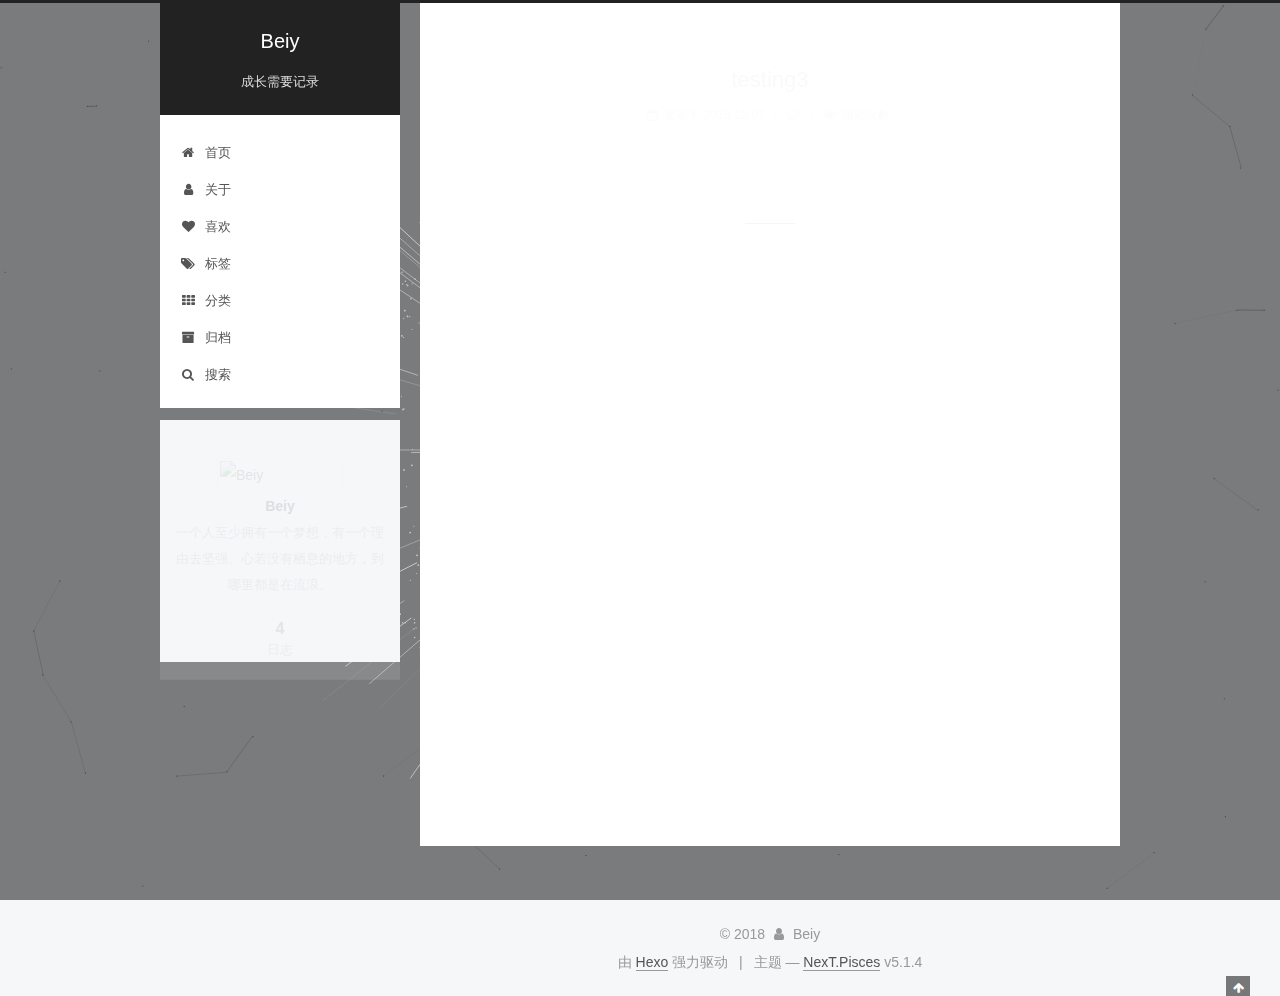
==== index.html @ 0175d7fe "Site updated: 2018-12-08 16:48:33" ====
<!DOCTYPE html>



  


<html class="theme-next pisces use-motion" lang="zh-Hans">
<head><meta name="generator" content="Hexo 3.8.0">
  <meta charset="UTF-8">
<meta http-equiv="X-UA-Compatible" content="IE=edge">
<meta name="viewport" content="width=device-width, initial-scale=1, maximum-scale=1">
<meta name="theme-color" content="#222">









<meta http-equiv="Cache-Control" content="no-transform">
<meta http-equiv="Cache-Control" content="no-siteapp">
















  
  
  <link href="/lib/fancybox/source/jquery.fancybox.css?v=2.1.5" rel="stylesheet" type="text/css">







<link href="/lib/font-awesome/css/font-awesome.min.css?v=4.6.2" rel="stylesheet" type="text/css">

<link href="/css/main.css?v=5.1.4" rel="stylesheet" type="text/css">


  <link rel="apple-touch-icon" sizes="180x180" href="/images/apple-touch-icon-next.png?v=5.1.4">


  <link rel="icon" type="image/png" sizes="32x32" href="/images/favicon-32x32-next.png?v=5.1.4">


  <link rel="icon" type="image/png" sizes="16x16" href="/images/favicon-16x16-next.png?v=5.1.4">


  <link rel="mask-icon" href="/images/logo.svg?v=5.1.4" color="#222">





  <meta name="keywords" content="Hexo, NexT">










<meta name="description" content="一个人至少拥有一个梦想，有一个理由去坚强。心若没有栖息的地方，到哪里都是在流浪。">
<meta property="og:type" content="website">
<meta property="og:title" content="Beiy">
<meta property="og:url" content="http://yoursite.com/index.html">
<meta property="og:site_name" content="Beiy">
<meta property="og:description" content="一个人至少拥有一个梦想，有一个理由去坚强。心若没有栖息的地方，到哪里都是在流浪。">
<meta property="og:locale" content="zh-Hans">
<meta name="twitter:card" content="summary">
<meta name="twitter:title" content="Beiy">
<meta name="twitter:description" content="一个人至少拥有一个梦想，有一个理由去坚强。心若没有栖息的地方，到哪里都是在流浪。">



<script type="text/javascript" id="hexo.configurations">
  var NexT = window.NexT || {};
  var CONFIG = {
    root: '/',
    scheme: 'Pisces',
    version: '5.1.4',
    sidebar: {"position":"left","display":"post","offset":12,"b2t":false,"scrollpercent":false,"onmobile":false},
    fancybox: true,
    tabs: true,
    motion: {"enable":true,"async":false,"transition":{"post_block":"fadeIn","post_header":"slideDownIn","post_body":"slideDownIn","coll_header":"slideLeftIn","sidebar":"slideUpIn"}},
    duoshuo: {
      userId: '0',
      author: '博主'
    },
    algolia: {
      applicationID: '',
      apiKey: '',
      indexName: '',
      hits: {"per_page":10},
      labels: {"input_placeholder":"Search for Posts","hits_empty":"We didn't find any results for the search: ${query}","hits_stats":"${hits} results found in ${time} ms"}
    }
  };
</script>



  <link rel="canonical" href="http://yoursite.com/">





  <title>Beiy</title>
  








</head>

<body itemscope="" itemtype="http://schema.org/WebPage" lang="zh-Hans">

  
  
    
  

  <div class="container sidebar-position-left 
  page-home">
    <div class="headband"></div>

    <header id="header" class="header" itemscope="" itemtype="http://schema.org/WPHeader">
      <div class="header-inner"><div class="site-brand-wrapper">
  <div class="site-meta ">
    

    <div class="custom-logo-site-title">
      <a href="/" class="brand" rel="start">
        <span class="logo-line-before"><i></i></span>
        <span class="site-title">Beiy</span>
        <span class="logo-line-after"><i></i></span>
      </a>
    </div>
      
        <p class="site-subtitle">成长需要记录</p>
      
  </div>

  <div class="site-nav-toggle">
    <button>
      <span class="btn-bar"></span>
      <span class="btn-bar"></span>
      <span class="btn-bar"></span>
    </button>
  </div>
</div>

<nav class="site-nav">
  

  
    <ul id="menu" class="menu">
      
        
        <li class="menu-item menu-item-home">
          <a href="/" rel="section">
            
              <i class="menu-item-icon fa fa-fw fa-home"></i> <br>
            
            首页
          </a>
        </li>
      
        
        <li class="menu-item menu-item-about">
          <a href="/about/" rel="section">
            
              <i class="menu-item-icon fa fa-fw fa-user"></i> <br>
            
            关于
          </a>
        </li>
      
        
        <li class="menu-item menu-item-favorite">
          <a href="/favorite/" rel="section">
            
              <i class="menu-item-icon fa fa-fw fa-heart"></i> <br>
            
            喜欢
          </a>
        </li>
      
        
        <li class="menu-item menu-item-tags">
          <a href="/tags/" rel="section">
            
              <i class="menu-item-icon fa fa-fw fa-tags"></i> <br>
            
            标签
          </a>
        </li>
      
        
        <li class="menu-item menu-item-categories">
          <a href="/categories/" rel="section">
            
              <i class="menu-item-icon fa fa-fw fa-th"></i> <br>
            
            分类
          </a>
        </li>
      
        
        <li class="menu-item menu-item-archives">
          <a href="/archives/" rel="section">
            
              <i class="menu-item-icon fa fa-fw fa-archive"></i> <br>
            
            归档
          </a>
        </li>
      

      
        <li class="menu-item menu-item-search">
          
            <a href="javascript:;" class="popup-trigger">
          
            
              <i class="menu-item-icon fa fa-search fa-fw"></i> <br>
            
            搜索
          </a>
        </li>
      
    </ul>
  

  
    <div class="site-search">
      
  <div class="popup search-popup local-search-popup">
  <div class="local-search-header clearfix">
    <span class="search-icon">
      <i class="fa fa-search"></i>
    </span>
    <span class="popup-btn-close">
      <i class="fa fa-times-circle"></i>
    </span>
    <div class="local-search-input-wrapper">
      <input autocomplete="off" placeholder="搜索..." spellcheck="false" type="text" id="local-search-input">
    </div>
  </div>
  <div id="local-search-result"></div>
</div>



    </div>
  
</nav>



 </div>
    </header>

    <main id="main" class="main">
      <div class="main-inner">
        <div class="content-wrap">
          <div id="content" class="content">
            
  <section id="posts" class="posts-expand">
    
      

  

  
  
  

  <article class="post post-type-normal" itemscope="" itemtype="http://schema.org/Article">
  
  
  
  <div class="post-block">
    <link itemprop="mainEntityOfPage" href="http://yoursite.com/2018/12/07/testing3/">

    <span hidden itemprop="author" itemscope="" itemtype="http://schema.org/Person">
      <meta itemprop="name" content="Beiy">
      <meta itemprop="description" content="">
      <meta itemprop="image" content="https://timgsa.baidu.com/timg?image&quality=80&size=b9999_10000&sec=1544175867117&di=efa00c4926fb83b0f86d25c7953931c9&imgtype=0&src=http%3A%2F%2Fb-ssl.duitang.com%2Fuploads%2Fitem%2F201312%2F05%2F20131205172431_kE58n.jpeg">
    </span>

    <span hidden itemprop="publisher" itemscope="" itemtype="http://schema.org/Organization">
      <meta itemprop="name" content="Beiy">
    </span>

    
      <header class="post-header">

        
        
          <h1 class="post-title" itemprop="name headline">
                
                <a class="post-title-link" href="/2018/12/07/testing3/" itemprop="url">testing3</a></h1>
        

        <div class="post-meta">
          <span class="post-time">
            
              <span class="post-meta-item-icon">
                <i class="fa fa-calendar-o"></i>
              </span>
              
                <span class="post-meta-item-text">发表于</span>
              
              <time title="创建于" itemprop="dateCreated datePublished" datetime="2018-12-07T16:05:24+08:00">
                2018-12-07
              </time>
            

            

            
          </span>

          

          
            
              <span class="post-comments-count">
                <span class="post-meta-divider">|</span>
                <span class="post-meta-item-icon">
                  <i class="fa fa-comment-o"></i>
                </span>
                <a href="/2018/12/07/testing3/#comments" itemprop="discussionUrl">
                  <span class="post-comments-count valine-comment-count" data-xid="/2018/12/07/testing3/" itemprop="commentCount"></span>
                </a>
              </span>
            
          

          
          
             <span id="/2018/12/07/testing3/" class="leancloud_visitors" data-flag-title="testing3">
               <span class="post-meta-divider">|</span>
               <span class="post-meta-item-icon">
                 <i class="fa fa-eye"></i>
               </span>
               
                 <span class="post-meta-item-text">阅读次数&#58;</span>
               
                 <span class="leancloud-visitors-count"></span>
             </span>
          

          

          

          

        </div>
      </header>
    

    
    
    
    <div class="post-body" itemprop="articleBody">

      
      

      
        
          
            
          
        
      
    </div>
    
    
    

    

    

    

    <footer class="post-footer">
      

      

      

      
      
        <div class="post-eof"></div>
      
    </footer>
  </div>
  
  
  
  </article>


    
      

  

  
  
  

  <article class="post post-type-normal" itemscope="" itemtype="http://schema.org/Article">
  
  
  
  <div class="post-block">
    <link itemprop="mainEntityOfPage" href="http://yoursite.com/2018/12/07/testing2/">

    <span hidden itemprop="author" itemscope="" itemtype="http://schema.org/Person">
      <meta itemprop="name" content="Beiy">
      <meta itemprop="description" content="">
      <meta itemprop="image" content="https://timgsa.baidu.com/timg?image&quality=80&size=b9999_10000&sec=1544175867117&di=efa00c4926fb83b0f86d25c7953931c9&imgtype=0&src=http%3A%2F%2Fb-ssl.duitang.com%2Fuploads%2Fitem%2F201312%2F05%2F20131205172431_kE58n.jpeg">
    </span>

    <span hidden itemprop="publisher" itemscope="" itemtype="http://schema.org/Organization">
      <meta itemprop="name" content="Beiy">
    </span>

    
      <header class="post-header">

        
        
          <h1 class="post-title" itemprop="name headline">
                
                <a class="post-title-link" href="/2018/12/07/testing2/" itemprop="url">testing2</a></h1>
        

        <div class="post-meta">
          <span class="post-time">
            
              <span class="post-meta-item-icon">
                <i class="fa fa-calendar-o"></i>
              </span>
              
                <span class="post-meta-item-text">发表于</span>
              
              <time title="创建于" itemprop="dateCreated datePublished" datetime="2018-12-07T16:01:38+08:00">
                2018-12-07
              </time>
            

            

            
          </span>

          

          
            
              <span class="post-comments-count">
                <span class="post-meta-divider">|</span>
                <span class="post-meta-item-icon">
                  <i class="fa fa-comment-o"></i>
                </span>
                <a href="/2018/12/07/testing2/#comments" itemprop="discussionUrl">
                  <span class="post-comments-count valine-comment-count" data-xid="/2018/12/07/testing2/" itemprop="commentCount"></span>
                </a>
              </span>
            
          

          
          
             <span id="/2018/12/07/testing2/" class="leancloud_visitors" data-flag-title="testing2">
               <span class="post-meta-divider">|</span>
               <span class="post-meta-item-icon">
                 <i class="fa fa-eye"></i>
               </span>
               
                 <span class="post-meta-item-text">阅读次数&#58;</span>
               
                 <span class="leancloud-visitors-count"></span>
             </span>
          

          

          

          

        </div>
      </header>
    

    
    
    
    <div class="post-body" itemprop="articleBody">

      
      

      
        
          
            
          
        
      
    </div>
    
    
    

    

    

    

    <footer class="post-footer">
      

      

      

      
      
        <div class="post-eof"></div>
      
    </footer>
  </div>
  
  
  
  </article>


    
      

  

  
  
  

  <article class="post post-type-normal" itemscope="" itemtype="http://schema.org/Article">
  
  
  
  <div class="post-block">
    <link itemprop="mainEntityOfPage" href="http://yoursite.com/2018/12/07/testing1/">

    <span hidden itemprop="author" itemscope="" itemtype="http://schema.org/Person">
      <meta itemprop="name" content="Beiy">
      <meta itemprop="description" content="">
      <meta itemprop="image" content="https://timgsa.baidu.com/timg?image&quality=80&size=b9999_10000&sec=1544175867117&di=efa00c4926fb83b0f86d25c7953931c9&imgtype=0&src=http%3A%2F%2Fb-ssl.duitang.com%2Fuploads%2Fitem%2F201312%2F05%2F20131205172431_kE58n.jpeg">
    </span>

    <span hidden itemprop="publisher" itemscope="" itemtype="http://schema.org/Organization">
      <meta itemprop="name" content="Beiy">
    </span>

    
      <header class="post-header">

        
        
          <h1 class="post-title" itemprop="name headline">
                
                <a class="post-title-link" href="/2018/12/07/testing1/" itemprop="url">testing1</a></h1>
        

        <div class="post-meta">
          <span class="post-time">
            
              <span class="post-meta-item-icon">
                <i class="fa fa-calendar-o"></i>
              </span>
              
                <span class="post-meta-item-text">发表于</span>
              
              <time title="创建于" itemprop="dateCreated datePublished" datetime="2018-12-07T15:44:44+08:00">
                2018-12-07
              </time>
            

            

            
          </span>

          

          
            
              <span class="post-comments-count">
                <span class="post-meta-divider">|</span>
                <span class="post-meta-item-icon">
                  <i class="fa fa-comment-o"></i>
                </span>
                <a href="/2018/12/07/testing1/#comments" itemprop="discussionUrl">
                  <span class="post-comments-count valine-comment-count" data-xid="/2018/12/07/testing1/" itemprop="commentCount"></span>
                </a>
              </span>
            
          

          
          
             <span id="/2018/12/07/testing1/" class="leancloud_visitors" data-flag-title="testing1">
               <span class="post-meta-divider">|</span>
               <span class="post-meta-item-icon">
                 <i class="fa fa-eye"></i>
               </span>
               
                 <span class="post-meta-item-text">阅读次数&#58;</span>
               
                 <span class="leancloud-visitors-count"></span>
             </span>
          

          

          

          

        </div>
      </header>
    

    
    
    
    <div class="post-body" itemprop="articleBody">

      
      

      
        
          
            
          
        
      
    </div>
    
    
    

    

    

    

    <footer class="post-footer">
      

      

      

      
      
        <div class="post-eof"></div>
      
    </footer>
  </div>
  
  
  
  </article>


    
      

  

  
  
  

  <article class="post post-type-normal" itemscope="" itemtype="http://schema.org/Article">
  
  
  
  <div class="post-block">
    <link itemprop="mainEntityOfPage" href="http://yoursite.com/2018/12/07/testing/">

    <span hidden itemprop="author" itemscope="" itemtype="http://schema.org/Person">
      <meta itemprop="name" content="Beiy">
      <meta itemprop="description" content="">
      <meta itemprop="image" content="https://timgsa.baidu.com/timg?image&quality=80&size=b9999_10000&sec=1544175867117&di=efa00c4926fb83b0f86d25c7953931c9&imgtype=0&src=http%3A%2F%2Fb-ssl.duitang.com%2Fuploads%2Fitem%2F201312%2F05%2F20131205172431_kE58n.jpeg">
    </span>

    <span hidden itemprop="publisher" itemscope="" itemtype="http://schema.org/Organization">
      <meta itemprop="name" content="Beiy">
    </span>

    
      <header class="post-header">

        
        
          <h1 class="post-title" itemprop="name headline">
                
                <a class="post-title-link" href="/2018/12/07/testing/" itemprop="url">testing</a></h1>
        

        <div class="post-meta">
          <span class="post-time">
            
              <span class="post-meta-item-icon">
                <i class="fa fa-calendar-o"></i>
              </span>
              
                <span class="post-meta-item-text">发表于</span>
              
              <time title="创建于" itemprop="dateCreated datePublished" datetime="2018-12-07T15:10:28+08:00">
                2018-12-07
              </time>
            

            

            
          </span>

          

          
            
              <span class="post-comments-count">
                <span class="post-meta-divider">|</span>
                <span class="post-meta-item-icon">
                  <i class="fa fa-comment-o"></i>
                </span>
                <a href="/2018/12/07/testing/#comments" itemprop="discussionUrl">
                  <span class="post-comments-count valine-comment-count" data-xid="/2018/12/07/testing/" itemprop="commentCount"></span>
                </a>
              </span>
            
          

          
          
             <span id="/2018/12/07/testing/" class="leancloud_visitors" data-flag-title="testing">
               <span class="post-meta-divider">|</span>
               <span class="post-meta-item-icon">
                 <i class="fa fa-eye"></i>
               </span>
               
                 <span class="post-meta-item-text">阅读次数&#58;</span>
               
                 <span class="leancloud-visitors-count"></span>
             </span>
          

          

          

          

        </div>
      </header>
    

    
    
    
    <div class="post-body" itemprop="articleBody">

      
      

      
        
          
            
          
        
      
    </div>
    
    
    

    

    

    

    <footer class="post-footer">
      

      

      

      
      
        <div class="post-eof"></div>
      
    </footer>
  </div>
  
  
  
  </article>


    
  </section>

  


          </div>
          


          

        </div>
        
          
  
  <div class="sidebar-toggle">
    <div class="sidebar-toggle-line-wrap">
      <span class="sidebar-toggle-line sidebar-toggle-line-first"></span>
      <span class="sidebar-toggle-line sidebar-toggle-line-middle"></span>
      <span class="sidebar-toggle-line sidebar-toggle-line-last"></span>
    </div>
  </div>

  <aside id="sidebar" class="sidebar">
    
    <div class="sidebar-inner">

      

      

      <section class="site-overview-wrap sidebar-panel sidebar-panel-active">
        <div class="site-overview">
          <div class="site-author motion-element" itemprop="author" itemscope="" itemtype="http://schema.org/Person">
            
              <img class="site-author-image" itemprop="image" src="https://timgsa.baidu.com/timg?image&quality=80&size=b9999_10000&sec=1544175867117&di=efa00c4926fb83b0f86d25c7953931c9&imgtype=0&src=http%3A%2F%2Fb-ssl.duitang.com%2Fuploads%2Fitem%2F201312%2F05%2F20131205172431_kE58n.jpeg" alt="Beiy">
            
              <p class="site-author-name" itemprop="name">Beiy</p>
              <p class="site-description motion-element" itemprop="description">一个人至少拥有一个梦想，有一个理由去坚强。心若没有栖息的地方，到哪里都是在流浪。</p>
          </div>

          <nav class="site-state motion-element">

            
              <div class="site-state-item site-state-posts">
              
                <a href="/archives/">
              
                  <span class="site-state-item-count">4</span>
                  <span class="site-state-item-name">日志</span>
                </a>
              </div>
            

            

            

          </nav>

          

          

          
          

          
          

          

        </div>
      </section>

      

      

    </div>
  </aside>


        
      </div>
    </main>

    <footer id="footer" class="footer">
      <div class="footer-inner">
        <div class="copyright">&copy; <span itemprop="copyrightYear">2018</span>
  <span class="with-love">
    <i class="fa fa-user"></i>
  </span>
  <span class="author" itemprop="copyrightHolder">Beiy</span>

  
</div>


  <div class="powered-by">由 <a class="theme-link" target="_blank" href="https://hexo.io">Hexo</a> 强力驱动</div>



  <span class="post-meta-divider">|</span>



  <div class="theme-info">主题 &mdash; <a class="theme-link" target="_blank" href="https://github.com/iissnan/hexo-theme-next">NexT.Pisces</a> v5.1.4</div>




        




  <script type="text/javascript">
    (function() {
      var hm = document.createElement("script");
      hm.src = "//tajs.qq.com/stats?sId=66126600";
      var s = document.getElementsByTagName("script")[0];
      s.parentNode.insertBefore(hm, s);
    })();
  </script>




        
      </div>
    </footer>

    
      <div class="back-to-top">
        <i class="fa fa-arrow-up"></i>
        
      </div>
    

    

  </div>

  

<script type="text/javascript">
  if (Object.prototype.toString.call(window.Promise) !== '[object Function]') {
    window.Promise = null;
  }
</script>









  


  







  
  





  
  
    <script type="text/javascript" src="/lib/jquery/index.js?v=2.1.3"></script>
  

  
  
    <script type="text/javascript" src="/lib/fastclick/lib/fastclick.min.js?v=1.0.6"></script>
  

  
  
    <script type="text/javascript" src="/lib/jquery_lazyload/jquery.lazyload.js?v=1.9.7"></script>
  

  
  
    <script type="text/javascript" src="/lib/velocity/velocity.min.js?v=1.2.1"></script>
  

  
  
    <script type="text/javascript" src="/lib/velocity/velocity.ui.min.js?v=1.2.1"></script>
  

  
  
    <script type="text/javascript" src="/lib/fancybox/source/jquery.fancybox.pack.js?v=2.1.5"></script>
  

  
  
    <script type="text/javascript" src="/lib/canvas-nest/canvas-nest.min.js"></script>
  

  
  
    <script type="text/javascript" src="/lib/three/three.min.js"></script>
  

  
  
    <script type="text/javascript" src="/lib/three/canvas_sphere.min.js"></script>
  


  


  <script type="text/javascript" src="/js/src/utils.js?v=5.1.4"></script>

  <script type="text/javascript" src="/js/src/motion.js?v=5.1.4"></script>



  
  


  <script type="text/javascript" src="/js/src/affix.js?v=5.1.4"></script>

  <script type="text/javascript" src="/js/src/schemes/pisces.js?v=5.1.4"></script>



  

  


  <script type="text/javascript" src="/js/src/bootstrap.js?v=5.1.4"></script>



  


  




	





  





  










  <script src="//cdn1.lncld.net/static/js/3.0.4/av-min.js"></script>
  <script src="//unpkg.com/valine/dist/Valine.min.js"></script>
  
  <script type="text/javascript">
    var GUEST = ['nick','mail','link'];
    var guest = 'nick,mail,link';
    guest = guest.split(',').filter(item=>{
      return GUEST.indexOf(item)>-1;
    });
    new Valine({
        el: '#comments' ,
        verify: false,
        notify: false,
        appId: 'LC7ngUVEsB8t2E6LWqyiPIbW-gzGzoHsz',
        appKey: 'RDvuIngphb3HtiV4Yi9sCVdY',
        placeholder: 'Just go go',
        avatar:'mm',
        guest_info:guest,
        pageSize:'10' || 10,
    });
  </script>



  

  <script type="text/javascript">
    // Popup Window;
    var isfetched = false;
    var isXml = true;
    // Search DB path;
    var search_path = "search.xml";
    if (search_path.length === 0) {
      search_path = "search.xml";
    } else if (/json$/i.test(search_path)) {
      isXml = false;
    }
    var path = "/" + search_path;
    // monitor main search box;

    var onPopupClose = function (e) {
      $('.popup').hide();
      $('#local-search-input').val('');
      $('.search-result-list').remove();
      $('#no-result').remove();
      $(".local-search-pop-overlay").remove();
      $('body').css('overflow', '');
    }

    function proceedsearch() {
      $("body")
        .append('<div class="search-popup-overlay local-search-pop-overlay"></div>')
        .css('overflow', 'hidden');
      $('.search-popup-overlay').click(onPopupClose);
      $('.popup').toggle();
      var $localSearchInput = $('#local-search-input');
      $localSearchInput.attr("autocapitalize", "none");
      $localSearchInput.attr("autocorrect", "off");
      $localSearchInput.focus();
    }

    // search function;
    var searchFunc = function(path, search_id, content_id) {
      'use strict';

      // start loading animation
      $("body")
        .append('<div class="search-popup-overlay local-search-pop-overlay">' +
          '<div id="search-loading-icon">' +
          '<i class="fa fa-spinner fa-pulse fa-5x fa-fw"></i>' +
          '</div>' +
          '</div>')
        .css('overflow', 'hidden');
      $("#search-loading-icon").css('margin', '20% auto 0 auto').css('text-align', 'center');

      $.ajax({
        url: path,
        dataType: isXml ? "xml" : "json",
        async: true,
        success: function(res) {
          // get the contents from search data
          isfetched = true;
          $('.popup').detach().appendTo('.header-inner');
          var datas = isXml ? $("entry", res).map(function() {
            return {
              title: $("title", this).text(),
              content: $("content",this).text(),
              url: $("url" , this).text()
            };
          }).get() : res;
          var input = document.getElementById(search_id);
          var resultContent = document.getElementById(content_id);
          var inputEventFunction = function() {
            var searchText = input.value.trim().toLowerCase();
            var keywords = searchText.split(/[\s\-]+/);
            if (keywords.length > 1) {
              keywords.push(searchText);
            }
            var resultItems = [];
            if (searchText.length > 0) {
              // perform local searching
              datas.forEach(function(data) {
                var isMatch = false;
                var hitCount = 0;
                var searchTextCount = 0;
                var title = data.title.trim();
                var titleInLowerCase = title.toLowerCase();
                var content = data.content.trim().replace(/<[^>]+>/g,"");
                var contentInLowerCase = content.toLowerCase();
                var articleUrl = decodeURIComponent(data.url);
                var indexOfTitle = [];
                var indexOfContent = [];
                // only match articles with not empty titles
                if(title != '') {
                  keywords.forEach(function(keyword) {
                    function getIndexByWord(word, text, caseSensitive) {
                      var wordLen = word.length;
                      if (wordLen === 0) {
                        return [];
                      }
                      var startPosition = 0, position = [], index = [];
                      if (!caseSensitive) {
                        text = text.toLowerCase();
                        word = word.toLowerCase();
                      }
                      while ((position = text.indexOf(word, startPosition)) > -1) {
                        index.push({position: position, word: word});
                        startPosition = position + wordLen;
                      }
                      return index;
                    }

                    indexOfTitle = indexOfTitle.concat(getIndexByWord(keyword, titleInLowerCase, false));
                    indexOfContent = indexOfContent.concat(getIndexByWord(keyword, contentInLowerCase, false));
                  });
                  if (indexOfTitle.length > 0 || indexOfContent.length > 0) {
                    isMatch = true;
                    hitCount = indexOfTitle.length + indexOfContent.length;
                  }
                }

                // show search results

                if (isMatch) {
                  // sort index by position of keyword

                  [indexOfTitle, indexOfContent].forEach(function (index) {
                    index.sort(function (itemLeft, itemRight) {
                      if (itemRight.position !== itemLeft.position) {
                        return itemRight.position - itemLeft.position;
                      } else {
                        return itemLeft.word.length - itemRight.word.length;
                      }
                    });
                  });

                  // merge hits into slices

                  function mergeIntoSlice(text, start, end, index) {
                    var item = index[index.length - 1];
                    var position = item.position;
                    var word = item.word;
                    var hits = [];
                    var searchTextCountInSlice = 0;
                    while (position + word.length <= end && index.length != 0) {
                      if (word === searchText) {
                        searchTextCountInSlice++;
                      }
                      hits.push({position: position, length: word.length});
                      var wordEnd = position + word.length;

                      // move to next position of hit

                      index.pop();
                      while (index.length != 0) {
                        item = index[index.length - 1];
                        position = item.position;
                        word = item.word;
                        if (wordEnd > position) {
                          index.pop();
                        } else {
                          break;
                        }
                      }
                    }
                    searchTextCount += searchTextCountInSlice;
                    return {
                      hits: hits,
                      start: start,
                      end: end,
                      searchTextCount: searchTextCountInSlice
                    };
                  }

                  var slicesOfTitle = [];
                  if (indexOfTitle.length != 0) {
                    slicesOfTitle.push(mergeIntoSlice(title, 0, title.length, indexOfTitle));
                  }

                  var slicesOfContent = [];
                  while (indexOfContent.length != 0) {
                    var item = indexOfContent[indexOfContent.length - 1];
                    var position = item.position;
                    var word = item.word;
                    // cut out 100 characters
                    var start = position - 20;
                    var end = position + 80;
                    if(start < 0){
                      start = 0;
                    }
                    if (end < position + word.length) {
                      end = position + word.length;
                    }
                    if(end > content.length){
                      end = content.length;
                    }
                    slicesOfContent.push(mergeIntoSlice(content, start, end, indexOfContent));
                  }

                  // sort slices in content by search text's count and hits' count

                  slicesOfContent.sort(function (sliceLeft, sliceRight) {
                    if (sliceLeft.searchTextCount !== sliceRight.searchTextCount) {
                      return sliceRight.searchTextCount - sliceLeft.searchTextCount;
                    } else if (sliceLeft.hits.length !== sliceRight.hits.length) {
                      return sliceRight.hits.length - sliceLeft.hits.length;
                    } else {
                      return sliceLeft.start - sliceRight.start;
                    }
                  });

                  // select top N slices in content

                  var upperBound = parseInt('1');
                  if (upperBound >= 0) {
                    slicesOfContent = slicesOfContent.slice(0, upperBound);
                  }

                  // highlight title and content

                  function highlightKeyword(text, slice) {
                    var result = '';
                    var prevEnd = slice.start;
                    slice.hits.forEach(function (hit) {
                      result += text.substring(prevEnd, hit.position);
                      var end = hit.position + hit.length;
                      result += '<b class="search-keyword">' + text.substring(hit.position, end) + '</b>';
                      prevEnd = end;
                    });
                    result += text.substring(prevEnd, slice.end);
                    return result;
                  }

                  var resultItem = '';

                  if (slicesOfTitle.length != 0) {
                    resultItem += "<li><a href='" + articleUrl + "' class='search-result-title'>" + highlightKeyword(title, slicesOfTitle[0]) + "</a>";
                  } else {
                    resultItem += "<li><a href='" + articleUrl + "' class='search-result-title'>" + title + "</a>";
                  }

                  slicesOfContent.forEach(function (slice) {
                    resultItem += "<a href='" + articleUrl + "'>" +
                      "<p class=\"search-result\">" + highlightKeyword(content, slice) +
                      "...</p>" + "</a>";
                  });

                  resultItem += "</li>";
                  resultItems.push({
                    item: resultItem,
                    searchTextCount: searchTextCount,
                    hitCount: hitCount,
                    id: resultItems.length
                  });
                }
              })
            };
            if (keywords.length === 1 && keywords[0] === "") {
              resultContent.innerHTML = '<div id="no-result"><i class="fa fa-search fa-5x" /></div>'
            } else if (resultItems.length === 0) {
              resultContent.innerHTML = '<div id="no-result"><i class="fa fa-frown-o fa-5x" /></div>'
            } else {
              resultItems.sort(function (resultLeft, resultRight) {
                if (resultLeft.searchTextCount !== resultRight.searchTextCount) {
                  return resultRight.searchTextCount - resultLeft.searchTextCount;
                } else if (resultLeft.hitCount !== resultRight.hitCount) {
                  return resultRight.hitCount - resultLeft.hitCount;
                } else {
                  return resultRight.id - resultLeft.id;
                }
              });
              var searchResultList = '<ul class=\"search-result-list\">';
              resultItems.forEach(function (result) {
                searchResultList += result.item;
              })
              searchResultList += "</ul>";
              resultContent.innerHTML = searchResultList;
            }
          }

          if ('auto' === 'auto') {
            input.addEventListener('input', inputEventFunction);
          } else {
            $('.search-icon').click(inputEventFunction);
            input.addEventListener('keypress', function (event) {
              if (event.keyCode === 13) {
                inputEventFunction();
              }
            });
          }

          // remove loading animation
          $(".local-search-pop-overlay").remove();
          $('body').css('overflow', '');

          proceedsearch();
        }
      });
    }

    // handle and trigger popup window;
    $('.popup-trigger').click(function(e) {
      e.stopPropagation();
      if (isfetched === false) {
        searchFunc(path, 'local-search-input', 'local-search-result');
      } else {
        proceedsearch();
      };
    });

    $('.popup-btn-close').click(onPopupClose);
    $('.popup').click(function(e){
      e.stopPropagation();
    });
    $(document).on('keyup', function (event) {
      var shouldDismissSearchPopup = event.which === 27 &&
        $('.search-popup').is(':visible');
      if (shouldDismissSearchPopup) {
        onPopupClose();
      }
    });
  </script>





  

  
  <script src="https://cdn1.lncld.net/static/js/av-core-mini-0.6.4.js"></script>
  <script>AV.initialize("LC7ngUVEsB8t2E6LWqyiPIbW-gzGzoHsz", "RDvuIngphb3HtiV4Yi9sCVdY");</script>
  <script>
    function showTime(Counter) {
      var query = new AV.Query(Counter);
      var entries = [];
      var $visitors = $(".leancloud_visitors");

      $visitors.each(function () {
        entries.push( $(this).attr("id").trim() );
      });

      query.containedIn('url', entries);
      query.find()
        .done(function (results) {
          var COUNT_CONTAINER_REF = '.leancloud-visitors-count';

          if (results.length === 0) {
            $visitors.find(COUNT_CONTAINER_REF).text(0);
            return;
          }

          for (var i = 0; i < results.length; i++) {
            var item = results[i];
            var url = item.get('url');
            var time = item.get('time');
            var element = document.getElementById(url);

            $(element).find(COUNT_CONTAINER_REF).text(time);
          }
          for(var i = 0; i < entries.length; i++) {
            var url = entries[i];
            var element = document.getElementById(url);
            var countSpan = $(element).find(COUNT_CONTAINER_REF);
            if( countSpan.text() == '') {
              countSpan.text(0);
            }
          }
        })
        .fail(function (object, error) {
          console.log("Error: " + error.code + " " + error.message);
        });
    }

    function addCount(Counter) {
      var $visitors = $(".leancloud_visitors");
      var url = $visitors.attr('id').trim();
      var title = $visitors.attr('data-flag-title').trim();
      var query = new AV.Query(Counter);

      query.equalTo("url", url);
      query.find({
        success: function(results) {
          if (results.length > 0) {
            var counter = results[0];
            counter.fetchWhenSave(true);
            counter.increment("time");
            counter.save(null, {
              success: function(counter) {
                var $element = $(document.getElementById(url));
                $element.find('.leancloud-visitors-count').text(counter.get('time'));
              },
              error: function(counter, error) {
                console.log('Failed to save Visitor num, with error message: ' + error.message);
              }
            });
          } else {
            var newcounter = new Counter();
            /* Set ACL */
            var acl = new AV.ACL();
            acl.setPublicReadAccess(true);
            acl.setPublicWriteAccess(true);
            newcounter.setACL(acl);
            /* End Set ACL */
            newcounter.set("title", title);
            newcounter.set("url", url);
            newcounter.set("time", 1);
            newcounter.save(null, {
              success: function(newcounter) {
                var $element = $(document.getElementById(url));
                $element.find('.leancloud-visitors-count').text(newcounter.get('time'));
              },
              error: function(newcounter, error) {
                console.log('Failed to create');
              }
            });
          }
        },
        error: function(error) {
          console.log('Error:' + error.code + " " + error.message);
        }
      });
    }

    $(function() {
      var Counter = AV.Object.extend("Counter");
      if ($('.leancloud_visitors').length == 1) {
        addCount(Counter);
      } else if ($('.post-title-link').length > 1) {
        showTime(Counter);
      }
    });
  </script>



  

  

  
  

  

  

  

</body>
</html>
---- css/main.css ----
/* normalize.css v3.0.2 | MIT License | git.io/normalize */
html {
  font-family: sans-serif; /* 1 */
  -ms-text-size-adjust: 100%; /* 2 */
  -webkit-text-size-adjust: 100%; /* 2 */
}
body {
  margin: 0;
}
article,
aside,
details,
figcaption,
figure,
footer,
header,
hgroup,
main,
menu,
nav,
section,
summary {
  display: block;
}
audio,
canvas,
progress,
video {
  display: inline-block; /* 1 */
  vertical-align: baseline; /* 2 */
}
audio:not([controls]) {
  display: none;
  height: 0;
}
[hidden],
template {
  display: none;
}
a {
  background-color: transparent;
}
a:active,
a:hover {
  outline: 0;
}
abbr[title] {
  border-bottom: 1px dotted;
}
b,
strong {
  font-weight: bold;
}
dfn {
  font-style: italic;
}
h1 {
  font-size: 2em;
  margin: 0.67em 0;
}
mark {
  background: #ff0;
  color: #000;
}
small {
  font-size: 80%;
}
sub,
sup {
  font-size: 75%;
  line-height: 0;
  position: relative;
  vertical-align: baseline;
}
sup {
  top: -0.5em;
}
sub {
  bottom: -0.25em;
}
img {
  border: 0;
}
svg:not(:root) {
  overflow: hidden;
}
figure {
  margin: 1em 40px;
}
hr {
  -moz-box-sizing: content-box;
  box-sizing: content-box;
  height: 0;
}
pre {
  overflow: auto;
}
code,
kbd,
pre,
samp {
  font-family: monospace, monospace;
  font-size: 1em;
}
button,
input,
optgroup,
select,
textarea {
  color: inherit; /* 1 */
  font: inherit; /* 2 */
  margin: 0; /* 3 */
}
button {
  overflow: visible;
}
button,
select {
  text-transform: none;
}
button,
html input[type="button"],
input[type="reset"],
input[type="submit"] {
  -webkit-appearance: button; /* 2 */
  cursor: pointer; /* 3 */
}
button[disabled],
html input[disabled] {
  cursor: default;
}
button::-moz-focus-inner,
input::-moz-focus-inner {
  border: 0;
  padding: 0;
}
input {
  line-height: normal;
}
input[type="checkbox"],
input[type="radio"] {
  box-sizing: border-box; /* 1 */
  padding: 0; /* 2 */
}
input[type="number"]::-webkit-inner-spin-button,
input[type="number"]::-webkit-outer-spin-button {
  height: auto;
}
input[type="search"] {
  -webkit-appearance: textfield; /* 1 */
  -moz-box-sizing: content-box;
  -webkit-box-sizing: content-box; /* 2 */
  box-sizing: content-box;
}
input[type="search"]::-webkit-search-cancel-button,
input[type="search"]::-webkit-search-decoration {
  -webkit-appearance: none;
}
fieldset {
  border: 1px solid #c0c0c0;
  margin: 0 2px;
  padding: 0.35em 0.625em 0.75em;
}
legend {
  border: 0; /* 1 */
  padding: 0; /* 2 */
}
textarea {
  overflow: auto;
}
optgroup {
  font-weight: bold;
}
table {
  border-collapse: collapse;
  border-spacing: 0;
}
td,
th {
  padding: 0;
}
::selection {
  background: #262a30;
  color: #fff;
}
body {
  position: relative;
  font-family: 'Lato', "PingFang SC", "Microsoft YaHei", sans-serif;
  font-size: 14px;
  line-height: 2;
  color: #555;
  background: #f5f7f9;
}
@media (max-width: 767px) {
  body {
    padding-right: 0 !important;
  }
}
@media (min-width: 768px) and (max-width: 991px) {
  body {
    padding-right: 0 !important;
  }
}
@media (min-width: 1600px) {
  body {
    font-size: 16px;
  }
}
h1,
h2,
h3,
h4,
h5,
h6 {
  margin: 0;
  padding: 0;
  font-weight: bold;
  line-height: 1.5;
  font-family: 'Lato', "PingFang SC", "Microsoft YaHei", sans-serif;
}
h2,
h3,
h4,
h5,
h6 {
  margin: 20px 0 15px;
}
h1 {
  font-size: 22px;
}
@media (max-width: 767px) {
  h1 {
    font-size: 18px;
  }
}
h2 {
  font-size: 20px;
}
@media (max-width: 767px) {
  h2 {
    font-size: 16px;
  }
}
h3 {
  font-size: 18px;
}
@media (max-width: 767px) {
  h3 {
    font-size: 14px;
  }
}
h4 {
  font-size: 16px;
}
@media (max-width: 767px) {
  h4 {
    font-size: 12px;
  }
}
h5 {
  font-size: 14px;
}
@media (max-width: 767px) {
  h5 {
    font-size: 10px;
  }
}
h6 {
  font-size: 12px;
}
@media (max-width: 767px) {
  h6 {
    font-size: 8px;
  }
}
p {
  margin: 0 0 20px 0;
}
a {
  color: #555;
  text-decoration: none;
  outline: none;
  border-bottom: 1px solid #999;
  word-wrap: break-word;
}
a:hover {
  color: #222;
  border-bottom-color: #222;
}
blockquote {
  margin: 0;
  padding: 0;
}
img {
  display: block;
  margin: auto;
  max-width: 100%;
  height: auto;
}
hr {
  margin: 40px 0;
  height: 3px;
  border: none;
  background-color: #ddd;
  background-image: repeating-linear-gradient(-45deg, #fff, #fff 4px, transparent 4px, transparent 8px);
}
blockquote {
  padding: 0 15px;
  color: #666;
  border-left: 4px solid #ddd;
}
blockquote cite::before {
  content: "-";
  padding: 0 5px;
}
dt {
  font-weight: 700;
}
dd {
  margin: 0;
  padding: 0;
}
kbd {
  border: 1px solid #ccc;
  border-radius: 0.2em;
  box-shadow: 0.1em 0.1em 0.2em rgba(0,0,0,0.1);
  background-color: #f9f9f9;
  font-family: inherit;
  background-image: -webkit-linear-gradient(top, #eee, #fff, #eee);
  padding: 0.1em 0.3em;
  white-space: nowrap;
}
.text-left {
  text-align: left;
}
.text-center {
  text-align: center;
}
.text-right {
  text-align: right;
}
.text-justify {
  text-align: justify;
}
.text-nowrap {
  white-space: nowrap;
}
.text-lowercase {
  text-transform: lowercase;
}
.text-uppercase {
  text-transform: uppercase;
}
.text-capitalize {
  text-transform: capitalize;
}
.center-block {
  display: block;
  margin-left: auto;
  margin-right: auto;
}
.clearfix:before,
.clearfix:after {
  content: " ";
  display: table;
}
.clearfix:after {
  clear: both;
}
.pullquote {
  width: 45%;
}
.pullquote.left {
  float: left;
  margin-left: 5px;
  margin-right: 10px;
}
.pullquote.right {
  float: right;
  margin-left: 10px;
  margin-right: 5px;
}
.affix.affix.affix {
  position: fixed;
}
.translation {
  margin-top: -20px;
  font-size: 14px;
  color: #999;
}
.scrollbar-measure {
  width: 100px;
  height: 100px;
  overflow: scroll;
  position: absolute;
  top: -9999px;
}
.use-motion .motion-element {
  opacity: 0;
}
table {
  margin: 20px 0;
  width: 100%;
  border-collapse: collapse;
  border-spacing: 0;
  border: 1px solid #ddd;
  font-size: 14px;
  table-layout: fixed;
  word-wrap: break-all;
}
table>tbody>tr:nth-of-type(odd) {
  background-color: #f9f9f9;
}
table>tbody>tr:hover {
  background-color: #f5f5f5;
}
caption,
th,
td {
  padding: 8px;
  text-align: left;
  vertical-align: middle;
  font-weight: normal;
}
th,
td {
  border-bottom: 3px solid #ddd;
  border-right: 1px solid #eee;
}
th {
  padding-bottom: 10px;
  font-weight: 700;
}
td {
  border-bottom-width: 1px;
}
html,
body {
  height: 100%;
}
.container {
  position: relative;
  min-height: 100%;
}
.header-inner {
  margin: 0 auto;
  padding: 100px 0 70px;
  width: 700px;
}
@media (min-width: 1600px) {
  .container .header-inner {
    width: 900px;
  }
}
.main {
  padding-bottom: 150px;
}
.main-inner {
  margin: 0 auto;
  width: 700px;
}
@media (min-width: 1600px) {
  .container .main-inner {
    width: 900px;
  }
}
.footer {
  position: absolute;
  left: 0;
  bottom: 0;
  width: 100%;
  min-height: 50px;
}
.footer-inner {
  box-sizing: border-box;
  margin: 20px auto;
  width: 700px;
}
@media (min-width: 1600px) {
  .container .footer-inner {
    width: 900px;
  }
}
pre,
.highlight {
  overflow: auto;
  margin: 20px 0;
  padding: 0;
  font-size: 13px;
  color: #ccc;
  background: #2d2d2d;
  line-height: 1.6;
}
pre,
code {
  font-family: consolas, Menlo, "PingFang SC", "Microsoft YaHei", monospace;
}
code {
  padding: 2px 4px;
  word-wrap: break-word;
  color: #555;
  background: #eee;
  border-radius: 3px;
  font-size: 13px;
}
pre {
  padding: 10px;
}
pre code {
  padding: 0;
  color: #ccc;
  background: none;
  text-shadow: none;
}
.highlight {
  border-radius: 1px;
}
.highlight pre {
  border: none;
  margin: 0;
  padding: 10px 0;
}
.highlight table {
  margin: 0;
  width: auto;
  border: none;
}
.highlight td {
  border: none;
  padding: 0;
}
.highlight figcaption {
  font-size: 1em;
  color: #ccc;
  line-height: 1em;
  margin-bottom: 1em;
}
.highlight figcaption:before,
.highlight figcaption:after {
  content: " ";
  display: table;
}
.highlight figcaption:after {
  clear: both;
}
.highlight figcaption a {
  float: right;
  color: #ccc;
}
.highlight figcaption a:hover {
  border-bottom-color: #ccc;
}
.highlight .gutter pre {
  padding-left: 10px;
  padding-right: 10px;
  color: #999;
  text-align: right;
  background-color: #1b1b1b;
}
.highlight .code pre {
  width: 100%;
  padding-left: 10px;
  padding-right: 10px;
  background-color: #2d2d2d;
}
.highlight .line {
  height: 20px;
}
.gutter {
  -webkit-user-select: none;
  -moz-user-select: none;
  -ms-user-select: none;
  user-select: none;
}
.gist table {
  width: auto;
}
.gist table td {
  border: none;
}
pre .deletion {
  background: #008000;
}
pre .addition {
  background: #800000;
}
pre .meta {
  color: #c9c;
}
pre .comment {
  color: #999;
}
pre .variable,
pre .attribute,
pre .tag,
pre .regexp,
pre .ruby .constant,
pre .xml .tag .title,
pre .xml .pi,
pre .xml .doctype,
pre .html .doctype,
pre .css .id,
pre .css .class,
pre .css .pseudo {
  color: #f2777a;
}
pre .number,
pre .preprocessor,
pre .built_in,
pre .literal,
pre .params,
pre .constant,
pre .command {
  color: #f99157;
}
pre .ruby .class .title,
pre .css .rules .attribute,
pre .string,
pre .value,
pre .inheritance,
pre .header,
pre .ruby .symbol,
pre .xml .cdata,
pre .special,
pre .number,
pre .formula {
  color: #9c9;
}
pre .title,
pre .css .hexcolor {
  color: #6cc;
}
pre .function,
pre .python .decorator,
pre .python .title,
pre .ruby .function .title,
pre .ruby .title .keyword,
pre .perl .sub,
pre .javascript .title,
pre .coffeescript .title {
  color: #69c;
}
pre .keyword,
pre .javascript .function {
  color: #c9c;
}
.full-image.full-image.full-image.full-image {
  border: none;
  max-width: 100%;
  width: auto;
  margin: 20px auto 25px;
}
@media (min-width: 992px) {
  .full-image.full-image.full-image.full-image {
    max-width: none;
    width: 118%;
    margin: 0 -9%;
  }
}
.blockquote-center,
.page-home .post-type-quote blockquote,
.page-post-detail .post-type-quote blockquote {
  position: relative;
  margin: 40px 0;
  padding: 0;
  border-left: none;
  text-align: center;
}
.blockquote-center::before,
.page-home .post-type-quote blockquote::before,
.page-post-detail .post-type-quote blockquote::before,
.blockquote-center::after,
.page-home .post-type-quote blockquote::after,
.page-post-detail .post-type-quote blockquote::after {
  position: absolute;
  content: ' ';
  display: block;
  width: 100%;
  height: 24px;
  opacity: 0.2;
  background-repeat: no-repeat;
  background-position: 0 -6px;
  background-size: 22px 22px;
}
.blockquote-center::before,
.page-home .post-type-quote blockquote::before,
.page-post-detail .post-type-quote blockquote::before {
  top: -20px;
  background-image: url("../images/quote-l.svg");
  border-top: 1px solid #ccc;
}
.blockquote-center::after,
.page-home .post-type-quote blockquote::after,
.page-post-detail .post-type-quote blockquote::after {
  bottom: -20px;
  background-image: url("../images/quote-r.svg");
  border-bottom: 1px solid #ccc;
  background-position: 100% 8px;
}
.blockquote-center p,
.page-home .post-type-quote blockquote p,
.page-post-detail .post-type-quote blockquote p,
.blockquote-center div,
.page-home .post-type-quote blockquote div,
.page-post-detail .post-type-quote blockquote div {
  text-align: center;
}
.post .post-body .group-picture img {
  box-sizing: border-box;
  padding: 0 3px;
  border: none;
}
.post .group-picture-row {
  overflow: hidden;
  margin-top: 6px;
}
.post .group-picture-row:first-child {
  margin-top: 0;
}
.post .group-picture-column {
  float: left;
}
.page-post-detail .post-body .group-picture-column {
  float: none;
  margin-top: 10px;
  width: auto !important;
}
.page-post-detail .post-body .group-picture-column img {
  margin: 0 auto;
}
.page-archive .group-picture-container {
  overflow: hidden;
}
.page-archive .group-picture-row {
  float: left;
}
.page-archive .group-picture-row:first-child {
  margin-top: 6px;
}
.page-archive .group-picture-column {
  max-width: 150px;
  max-height: 150px;
}
.post-body .note {
  position: relative;
  padding: 15px;
  margin-bottom: 20px;
  border: 1px solid #eee;
  border-left-width: 5px;
  border-radius: 3px;
}
.post-body .note h2,
.post-body .note h3,
.post-body .note h4,
.post-body .note h5,
.post-body .note h6 {
  margin-top: 0;
  margin-bottom: 0;
  border-bottom: initial;
  padding-top: 0 !important;
}
.post-body .note p:first-child,
.post-body .note ul:first-child,
.post-body .note ol:first-child,
.post-body .note table:first-child,
.post-body .note pre:first-child,
.post-body .note blockquote:first-child {
  margin-top: 0;
}
.post-body .note p:last-child,
.post-body .note ul:last-child,
.post-body .note ol:last-child,
.post-body .note table:last-child,
.post-body .note pre:last-child,
.post-body .note blockquote:last-child {
  margin-bottom: 0;
}
.post-body .note.default {
  border-left-color: #777;
}
.post-body .note.default h2,
.post-body .note.default h3,
.post-body .note.default h4,
.post-body .note.default h5,
.post-body .note.default h6 {
  color: #777;
}
.post-body .note.primary {
  border-left-color: #6f42c1;
}
.post-body .note.primary h2,
.post-body .note.primary h3,
.post-body .note.primary h4,
.post-body .note.primary h5,
.post-body .note.primary h6 {
  color: #6f42c1;
}
.post-body .note.info {
  border-left-color: #428bca;
}
.post-body .note.info h2,
.post-body .note.info h3,
.post-body .note.info h4,
.post-body .note.info h5,
.post-body .note.info h6 {
  color: #428bca;
}
.post-body .note.success {
  border-left-color: #5cb85c;
}
.post-body .note.success h2,
.post-body .note.success h3,
.post-body .note.success h4,
.post-body .note.success h5,
.post-body .note.success h6 {
  color: #5cb85c;
}
.post-body .note.warning {
  border-left-color: #f0ad4e;
}
.post-body .note.warning h2,
.post-body .note.warning h3,
.post-body .note.warning h4,
.post-body .note.warning h5,
.post-body .note.warning h6 {
  color: #f0ad4e;
}
.post-body .note.danger {
  border-left-color: #d9534f;
}
.post-body .note.danger h2,
.post-body .note.danger h3,
.post-body .note.danger h4,
.post-body .note.danger h5,
.post-body .note.danger h6 {
  color: #d9534f;
}
.post-body .label {
  display: inline;
  padding: 0 2px;
  white-space: nowrap;
}
.post-body .label.default {
  background-color: #f0f0f0;
}
.post-body .label.primary {
  background-color: #efe6f7;
}
.post-body .label.info {
  background-color: #e5f2f8;
}
.post-body .label.success {
  background-color: #e7f4e9;
}
.post-body .label.warning {
  background-color: #fcf6e1;
}
.post-body .label.danger {
  background-color: #fae8eb;
}
.post-body .tabs {
  position: relative;
  display: block;
  margin-bottom: 20px;
  padding-top: 10px;
}
.post-body .tabs ul.nav-tabs {
  margin: 0;
  padding: 0;
  display: flex;
  margin-bottom: -1px;
}
@media (max-width: 413px) {
  .post-body .tabs ul.nav-tabs {
    display: block;
    margin-bottom: 5px;
  }
}
.post-body .tabs ul.nav-tabs li.tab {
  list-style-type: none !important;
  margin: 0 0.25em 0 0;
  border-top: 3px solid transparent;
  border-left: 1px solid transparent;
  border-right: 1px solid transparent;
}
@media (max-width: 413px) {
  .post-body .tabs ul.nav-tabs li.tab {
    margin: initial;
    border-top: 1px solid transparent;
    border-left: 3px solid transparent;
    border-right: 1px solid transparent;
    border-bottom: 1px solid transparent;
  }
}
.post-body .tabs ul.nav-tabs li.tab a {
  outline: 0;
  border-bottom: initial;
  display: block;
  line-height: 1.8em;
  padding: 0.25em 0.75em;
  transition-duration: 0.2s;
  transition-timing-function: ease-out;
  transition-delay: 0s;
}
.post-body .tabs ul.nav-tabs li.tab a i {
  width: 1.285714285714286em;
}
.post-body .tabs ul.nav-tabs li.tab.active {
  border-top: 3px solid #fc6423;
  border-left: 1px solid #ddd;
  border-right: 1px solid #ddd;
  background-color: #fff;
}
@media (max-width: 413px) {
  .post-body .tabs ul.nav-tabs li.tab.active {
    border-top: 1px solid #ddd;
    border-left: 3px solid #fc6423;
    border-right: 1px solid #ddd;
    border-bottom: 1px solid #ddd;
  }
}
.post-body .tabs ul.nav-tabs li.tab.active a {
  cursor: default;
  color: #555;
}
.post-body .tabs .tab-content {
  background-color: #fff;
}
.post-body .tabs .tab-content .tab-pane {
  border: 1px solid #ddd;
  padding: 20px 20px 0 20px;
}
.post-body .tabs .tab-content .tab-pane:not(.active) {
  display: none !important;
}
.post-body .tabs .tab-content .tab-pane.active {
  display: block !important;
}
.btn {
  display: inline-block;
  padding: 0 20px;
  font-size: 14px;
  color: #555;
  background: #fff;
  border: 2px solid #555;
  text-decoration: none;
  border-radius: 2px;
  transition-property: background-color;
  transition-duration: 0.2s;
  transition-timing-function: ease-in-out;
  transition-delay: 0s;
  line-height: 2;
}
.btn:hover {
  border-color: #222;
  color: #fff;
  background: #222;
}
.btn +.btn {
  margin: 0 0 8px 8px;
}
.btn .fa-fw {
  width: 1.285714285714286em;
  text-align: left;
}
.btn-bar {
  display: block;
  width: 22px;
  height: 2px;
  background: #555;
  border-radius: 1px;
}
.btn-bar+.btn-bar {
  margin-top: 4px;
}
.pagination {
  margin: 120px 0 40px;
  text-align: center;
  border-top: 1px solid #eee;
}
.page-number-basic,
.pagination .prev,
.pagination .next,
.pagination .page-number,
.pagination .space {
  display: inline-block;
  position: relative;
  top: -1px;
  margin: 0 10px;
  padding: 0 11px;
}
@media (max-width: 767px) {
  .page-number-basic,
  .pagination .prev,
  .pagination .next,
  .pagination .page-number,
  .pagination .space {
    margin: 0 5px;
  }
}
.pagination .prev,
.pagination .next,
.pagination .page-number {
  border-bottom: 0;
  border-top: 1px solid #eee;
  transition-property: border-color;
  transition-duration: 0.2s;
  transition-timing-function: ease-in-out;
  transition-delay: 0s;
}
.pagination .prev:hover,
.pagination .next:hover,
.pagination .page-number:hover {
  border-top-color: #222;
}
.pagination .space {
  padding: 0;
  margin: 0;
}
.pagination .prev {
  margin-left: 0;
}
.pagination .next {
  margin-right: 0;
}
.pagination .page-number.current {
  color: #fff;
  background: #ccc;
  border-top-color: #ccc;
}
@media (max-width: 767px) {
  .pagination {
    border-top: none;
  }
  .pagination .prev,
  .pagination .next,
  .pagination .page-number {
    margin-bottom: 10px;
    border-top: 0;
    border-bottom: 1px solid #eee;
    padding: 0 10px;
  }
  .pagination .prev:hover,
  .pagination .next:hover,
  .pagination .page-number:hover {
    border-bottom-color: #222;
  }
}
.comments {
  margin: 60px 20px 0;
}
.tag-cloud {
  text-align: center;
}
.tag-cloud a {
  display: inline-block;
  margin: 10px;
}
.back-to-top {
  box-sizing: border-box;
  position: fixed;
  bottom: -100px;
  right: 30px;
  z-index: 1050;
  padding: 0 6px;
  width: 24px;
  background: #222;
  font-size: 12px;
  opacity: 0.6;
  color: #fff;
  cursor: pointer;
  text-align: center;
  -webkit-transform: translateZ(0);
  transition-property: bottom;
  transition-duration: 0.2s;
  transition-timing-function: ease-in-out;
  transition-delay: 0s;
}
@media (min-width: 768px) and (max-width: 991px) {
  .back-to-top {
    display: none !important;
  }
}
@media (max-width: 767px) {
  .back-to-top {
    display: none !important;
  }
}
.back-to-top.back-to-top-on {
  bottom: 30px;
}
.header {
  background: transparent;
}
.header-inner {
  position: relative;
}
.headband {
  height: 3px;
  background: #222;
}
.site-meta {
  margin: 0;
  text-align: center;
}
@media (max-width: 767px) {
  .site-meta {
    text-align: center;
  }
}
.brand {
  position: relative;
  display: inline-block;
  padding: 0 40px;
  color: #fff;
  background: #222;
  border-bottom: none;
}
.brand:hover {
  color: #fff;
}
.logo {
  display: inline-block;
  margin-right: 5px;
  line-height: 36px;
  vertical-align: top;
}
.site-title {
  display: inline-block;
  vertical-align: top;
  line-height: 36px;
  font-size: 20px;
  font-weight: normal;
  font-family: 'Lato', "PingFang SC", "Microsoft YaHei", sans-serif;
}
.site-subtitle {
  margin-top: 10px;
  font-size: 13px;
  color: #ddd;
}
.use-motion .brand {
  opacity: 0;
}
.use-motion .logo,
.use-motion .site-title,
.use-motion .site-subtitle {
  opacity: 0;
  position: relative;
  top: -10px;
}
.site-nav-toggle {
  display: none;
  position: absolute;
  top: 10px;
  left: 10px;
}
@media (max-width: 767px) {
  .site-nav-toggle {
    display: block;
  }
}
.site-nav-toggle button {
  margin-top: 2px;
  padding: 9px 10px;
  background: transparent;
  border: none;
}
@media (max-width: 767px) {
  .site-nav {
    display: none;
    margin: 0 -10px;
    padding: 0 10px;
    clear: both;
    border-top: 1px solid #ddd;
  }
}
@media (min-width: 768px) and (max-width: 991px) {
  .site-nav {
    display: block !important;
  }
}
@media (min-width: 992px) {
  .site-nav {
    display: block !important;
  }
}
.menu {
  margin-top: 20px;
  padding-left: 0;
  text-align: center;
}
.menu .menu-item {
  display: inline-block;
  margin: 0 10px;
  list-style: none;
}
@media screen and (max-width: 767px) {
  .menu .menu-item {
    margin-top: 10px;
  }
}
.menu .menu-item a {
  display: block;
  font-size: 13px;
  line-height: inherit;
  border-bottom: 1px solid transparent;
  transition-property: border-color;
  transition-duration: 0.2s;
  transition-timing-function: ease-in-out;
  transition-delay: 0s;
}
.menu .menu-item a:hover,
.menu-item-active a {
  border-bottom-color: #222;
}
.menu .menu-item .fa {
  margin-right: 5px;
}
.use-motion .menu-item {
  opacity: 0;
}
.post-body {
  font-family: 'Lato', "PingFang SC", "Microsoft YaHei", sans-serif;
}
@media (max-width: 767px) {
  .post-body {
    word-break: break-word;
  }
}
.post-body .fancybox img {
  display: block !important;
  margin: 0 auto;
  cursor: pointer;
  cursor: zoom-in;
  cursor: -webkit-zoom-in;
}
.post-body .image-caption,
.post-body .figure .caption {
  margin: -20px auto 15px;
  text-align: center;
  font-size: 14px;
  color: #999;
  font-weight: bold;
  line-height: 1;
}
.post-sticky-flag {
  display: inline-block;
  font-size: 16px;
  -ms-transform: rotate(30deg);
  -webkit-transform: rotate(30deg);
  -moz-transform: rotate(30deg);
  -ms-transform: rotate(30deg);
  -o-transform: rotate(30deg);
  transform: rotate(30deg);
}
.use-motion .post-block,
.use-motion .pagination,
.use-motion .comments {
  opacity: 0;
}
.use-motion .post-header {
  opacity: 0;
}
.use-motion .post-body {
  opacity: 0;
}
.use-motion .collection-title {
  opacity: 0;
}
.posts-expand {
  padding-top: 40px;
}
@media (max-width: 767px) {
  .posts-expand {
    margin: 0 20px;
  }
  .post-body pre .gutter pre {
    padding-right: 10px;
  }
  .post-body .highlight {
    margin-left: 0px;
    margin-right: 0px;
    padding: 0;
  }
  .post-body .highlight .gutter pre {
    padding-right: 10px;
  }
}
@media (min-width: 992px) {
  .posts-expand .post-body {
    text-align: justify;
  }
}
.posts-expand .post-body h2,
.posts-expand .post-body h3,
.posts-expand .post-body h4,
.posts-expand .post-body h5,
.posts-expand .post-body h6 {
  padding-top: 10px;
}
.posts-expand .post-body h2 .header-anchor,
.posts-expand .post-body h3 .header-anchor,
.posts-expand .post-body h4 .header-anchor,
.posts-expand .post-body h5 .header-anchor,
.posts-expand .post-body h6 .header-anchor {
  float: right;
  margin-left: 10px;
  color: #ccc;
  border-bottom-style: none;
  visibility: hidden;
}
.posts-expand .post-body h2 .header-anchor:hover,
.posts-expand .post-body h3 .header-anchor:hover,
.posts-expand .post-body h4 .header-anchor:hover,
.posts-expand .post-body h5 .header-anchor:hover,
.posts-expand .post-body h6 .header-anchor:hover {
  color: inherit;
}
.posts-expand .post-body h2:hover .header-anchor,
.posts-expand .post-body h3:hover .header-anchor,
.posts-expand .post-body h4:hover .header-anchor,
.posts-expand .post-body h5:hover .header-anchor,
.posts-expand .post-body h6:hover .header-anchor {
  visibility: visible;
}
.posts-expand .post-body ul li {
  list-style: circle;
}
.posts-expand .post-body img {
  box-sizing: border-box;
  margin: auto;
  padding: 3px;
  border: 1px solid #ddd;
}
.posts-expand .post-body .fancybox img {
  margin: 0 auto 25px;
}
@media (max-width: 767px) {
  .posts-collapse {
    margin: 0 20px;
  }
  .posts-collapse .post-title,
  .posts-collapse .post-meta {
    display: block;
    width: auto;
    text-align: left;
  }
}
.posts-collapse {
  position: relative;
  z-index: 1010;
  margin-left: 55px;
}
.posts-collapse::after {
  content: " ";
  position: absolute;
  top: 20px;
  left: 0;
  margin-left: -2px;
  width: 4px;
  height: 100%;
  background: #f5f5f5;
  z-index: -1;
}
@media (max-width: 767px) {
  .posts-collapse {
    margin: 0 20px;
  }
}
.posts-collapse .collection-title {
  position: relative;
  margin: 60px 0;
}
.posts-collapse .collection-title h1,
.posts-collapse .collection-title h2 {
  margin-left: 20px;
}
.posts-collapse .collection-title small {
  color: #bbb;
  margin-left: 5px;
}
.posts-collapse .collection-title::before {
  content: " ";
  position: absolute;
  left: 0;
  top: 50%;
  margin-left: -4px;
  margin-top: -4px;
  width: 8px;
  height: 8px;
  background: #bbb;
  border-radius: 50%;
}
.posts-collapse .post {
  margin: 30px 0;
}
.posts-collapse .post-header {
  position: relative;
  transition-duration: 0.2s;
  transition-timing-function: ease-in-out;
  transition-delay: 0s;
  transition-property: border;
  border-bottom: 1px dashed #ccc;
}
.posts-collapse .post-header::before {
  content: " ";
  position: absolute;
  left: 0;
  top: 12px;
  width: 6px;
  height: 6px;
  margin-left: -4px;
  background: #bbb;
  border-radius: 50%;
  border: 1px solid #fff;
  transition-duration: 0.2s;
  transition-timing-function: ease-in-out;
  transition-delay: 0s;
  transition-property: background;
}
.posts-collapse .post-header:hover {
  border-bottom-color: #666;
}
.posts-collapse .post-header:hover::before {
  background: #222;
}
.posts-collapse .post-meta {
  position: absolute;
  font-size: 12px;
  left: 20px;
  top: 5px;
}
.posts-collapse .post-comments-count {
  display: none;
}
.posts-collapse .post-title {
  margin-left: 60px;
  font-size: 16px;
  font-weight: normal;
  line-height: inherit;
}
.posts-collapse .post-title::after {
  margin-left: 3px;
  opacity: 0.6;
}
.posts-collapse .post-title a {
  color: #666;
  border-bottom: none;
}
.page-home .post-type-quote .post-header,
.page-post-detail .post-type-quote .post-header,
.page-home .post-type-quote .post-tags,
.page-post-detail .post-type-quote .post-tags {
  display: none;
}
.posts-expand .post-title {
  text-align: center;
  word-break: break-word;
  font-weight: 400;
}
.posts-expand .post-title-link {
  display: inline-block;
  position: relative;
  color: #555;
  border-bottom: none;
  line-height: 1.2;
  vertical-align: top;
}
.posts-expand .post-title-link::before {
  content: "";
  position: absolute;
  width: 100%;
  height: 2px;
  bottom: 0;
  left: 0;
  background-color: #000;
  visibility: hidden;
  -webkit-transform: scaleX(0);
  -moz-transform: scaleX(0);
  -ms-transform: scaleX(0);
  -o-transform: scaleX(0);
  transform: scaleX(0);
  transition-duration: 0.2s;
  transition-timing-function: ease-in-out;
  transition-delay: 0s;
}
.posts-expand .post-title-link:hover::before {
  visibility: visible;
  -webkit-transform: scaleX(1);
  -moz-transform: scaleX(1);
  -ms-transform: scaleX(1);
  -o-transform: scaleX(1);
  transform: scaleX(1);
}
.posts-expand .post-title-link .fa {
  font-size: 16px;
}
.posts-expand .post-meta {
  margin: 3px 0 60px 0;
  color: #999;
  font-family: 'Lato', "PingFang SC", "Microsoft YaHei", sans-serif;
  font-size: 12px;
  text-align: center;
}
.posts-expand .post-meta .post-category-list {
  display: inline-block;
  margin: 0;
  padding: 3px;
}
.posts-expand .post-meta .post-category-list-link {
  color: #999;
}
.posts-expand .post-meta .post-description {
  font-size: 14px;
  margin-top: 2px;
}
.post-meta-divider {
  margin: 0 0.5em;
}
.post-meta-item-icon {
  margin-right: 3px;
}
@media (min-width: 768px) and (max-width: 991px) {
  .post-meta-item-icon {
    display: inline-block;
  }
}
@media (max-width: 767px) {
  .post-meta-item-icon {
    display: inline-block;
  }
}
@media (min-width: 768px) and (max-width: 991px) {
  .post-meta-item-text {
    display: none;
  }
}
@media (max-width: 767px) {
  .post-meta-item-text {
    display: none;
  }
}
@media (max-width: 767px) {
  .posts-expand .post-comments-count {
    display: none;
  }
}
.post-button {
  margin-top: 40px;
}
.posts-expand .post-tags {
  margin-top: 40px;
  text-align: center;
}
.posts-expand .post-tags a {
  display: inline-block;
  margin-right: 10px;
  font-size: 13px;
}
.post-nav {
  display: table;
  margin-top: 15px;
  width: 100%;
  border-top: 1px solid #eee;
}
.post-nav-divider {
  display: table-cell;
  width: 10%;
}
.post-nav-item {
  display: table-cell;
  padding: 10px 0 0 0;
  width: 45%;
  vertical-align: top;
}
.post-nav-item a {
  position: relative;
  display: block;
  line-height: 25px;
  font-size: 14px;
  color: #555;
  border-bottom: none;
}
.post-nav-item a:hover {
  color: #222;
  border-bottom: none;
}
.post-nav-item a:active {
  top: 2px;
}
.post-nav-item .fa {
  position: absolute;
  top: 8px;
  left: 0;
  font-size: 12px;
}
.post-nav-next a {
  padding-left: 15px;
}
.post-nav-prev {
  text-align: right;
}
.post-nav-prev a {
  padding-right: 15px;
}
.post-nav-prev .fa {
  right: 0;
  left: auto;
}
.posts-expand .post-eof {
  display: block;
  margin: 80px auto 60px;
  width: 8%;
  height: 1px;
  background: #ccc;
  text-align: center;
}
.post:last-child .post-eof.post-eof.post-eof {
  display: none;
}
.post-gallery {
  display: table;
  table-layout: fixed;
  width: 100%;
  border-collapse: separate;
}
.post-gallery-row {
  display: table-row;
}
.post-gallery .post-gallery-img {
  display: table-cell;
  text-align: center;
  vertical-align: middle;
  border: none;
}
.post-gallery .post-gallery-img img {
  max-width: 100%;
  max-height: 100%;
  border: none;
}
.fancybox-close,
.fancybox-close:hover {
  border: none;
}
#rewardButton {
  cursor: pointer;
  border: 0;
  outline: 0;
  border-radius: 5px;
  padding: 0;
  margin: 0;
  letter-spacing: normal;
  text-transform: none;
  text-indent: 0px;
  text-shadow: none;
}
#rewardButton span {
  display: inline-block;
  width: 80px;
  height: 35px;
  border-radius: 5px;
  color: #fff;
  font-weight: 400;
  font-style: normal;
  font-variant: normal;
  font-stretch: normal;
  font-size: 18px;
  font-family: "Microsoft Yahei";
  background: #f44336;
}
#rewardButton span:hover {
  background: #f7877f;
}
#QR {
  padding-top: 20px;
}
#QR a {
  border: 0;
}
#QR img {
  width: 180px;
  max-width: 100%;
  display: inline-block;
  margin: 0.8em 2em 0 2em;
}
#wechat:hover p {
  animation: roll 0.1s infinite linear;
  -webkit-animation: roll 0.1s infinite linear;
  -moz-animation: roll 0.1s infinite linear;
}
#alipay:hover p {
  animation: roll 0.1s infinite linear;
  -webkit-animation: roll 0.1s infinite linear;
  -moz-animation: roll 0.1s infinite linear;
}
#bitcoin:hover p {
  animation: roll 0.1s infinite linear;
  -webkit-animation: roll 0.1s infinite linear;
  -moz-animation: roll 0.1s infinite linear;
}
@-moz-keyframes roll {
  from {
    -webkit-transform: rotateZ(30deg);
    -moz-transform: rotateZ(30deg);
    -ms-transform: rotateZ(30deg);
    -o-transform: rotateZ(30deg);
    transform: rotateZ(30deg);
  }
  to {
    -webkit-transform: rotateZ(-30deg);
    -moz-transform: rotateZ(-30deg);
    -ms-transform: rotateZ(-30deg);
    -o-transform: rotateZ(-30deg);
    transform: rotateZ(-30deg);
  }
}
@-webkit-keyframes roll {
  from {
    -webkit-transform: rotateZ(30deg);
    -moz-transform: rotateZ(30deg);
    -ms-transform: rotateZ(30deg);
    -o-transform: rotateZ(30deg);
    transform: rotateZ(30deg);
  }
  to {
    -webkit-transform: rotateZ(-30deg);
    -moz-transform: rotateZ(-30deg);
    -ms-transform: rotateZ(-30deg);
    -o-transform: rotateZ(-30deg);
    transform: rotateZ(-30deg);
  }
}
@-o-keyframes roll {
  from {
    -webkit-transform: rotateZ(30deg);
    -moz-transform: rotateZ(30deg);
    -ms-transform: rotateZ(30deg);
    -o-transform: rotateZ(30deg);
    transform: rotateZ(30deg);
  }
  to {
    -webkit-transform: rotateZ(-30deg);
    -moz-transform: rotateZ(-30deg);
    -ms-transform: rotateZ(-30deg);
    -o-transform: rotateZ(-30deg);
    transform: rotateZ(-30deg);
  }
}
@keyframes roll {
  from {
    -webkit-transform: rotateZ(30deg);
    -moz-transform: rotateZ(30deg);
    -ms-transform: rotateZ(30deg);
    -o-transform: rotateZ(30deg);
    transform: rotateZ(30deg);
  }
  to {
    -webkit-transform: rotateZ(-30deg);
    -moz-transform: rotateZ(-30deg);
    -ms-transform: rotateZ(-30deg);
    -o-transform: rotateZ(-30deg);
    transform: rotateZ(-30deg);
  }
}
.rtl.post-body p,
.rtl.post-body a,
.rtl.post-body h1,
.rtl.post-body h2,
.rtl.post-body h3,
.rtl.post-body h4,
.rtl.post-body h5,
.rtl.post-body h6,
.rtl.post-body li,
.rtl.post-body ul,
.rtl.post-body ol {
  direction: rtl;
  font-family: UKIJ Ekran;
}
.rtl.post-title {
  font-family: UKIJ Ekran;
}
.sidebar {
  position: fixed;
  right: 0;
  top: 0;
  bottom: 0;
  width: 0;
  z-index: 1040;
  box-shadow: inset 0 2px 6px #000;
  background: #222;
  -webkit-transform: translateZ(0);
}
.sidebar a {
  color: #999;
  border-bottom-color: #555;
}
.sidebar a:hover {
  color: #eee;
}
@media (min-width: 768px) and (max-width: 991px) {
  .sidebar {
    display: none !important;
  }
}
@media (max-width: 767px) {
  .sidebar {
    display: none !important;
  }
}
.sidebar-inner {
  position: relative;
  padding: 20px 10px;
  color: #999;
  text-align: center;
}
.site-overview-wrap {
  overflow: hidden;
}
.site-overview {
  overflow-y: auto;
  overflow-x: hidden;
}
.sidebar-toggle {
  position: fixed;
  right: 30px;
  bottom: 45px;
  width: 14px;
  height: 14px;
  padding: 5px;
  background: #222;
  line-height: 0;
  z-index: 1050;
  cursor: pointer;
  -webkit-transform: translateZ(0);
}
@media (min-width: 768px) and (max-width: 991px) {
  .sidebar-toggle {
    display: none !important;
  }
}
@media (max-width: 767px) {
  .sidebar-toggle {
    display: none !important;
  }
}
.sidebar-toggle-line {
  position: relative;
  display: inline-block;
  vertical-align: top;
  height: 2px;
  width: 100%;
  background: #fff;
  margin-top: 3px;
}
.sidebar-toggle-line:first-child {
  margin-top: 0;
}
.site-author-image {
  display: block;
  margin: 0 auto;
  padding: 2px;
  max-width: 120px;
  height: auto;
  border: 1px solid #eee;
}
.site-author-name {
  margin: 0;
  text-align: center;
  color: #222;
  font-weight: 600;
}
.site-description {
  margin-top: 0;
  text-align: center;
  font-size: 13px;
  color: #999;
}
.site-state {
  overflow: hidden;
  line-height: 1.4;
  white-space: nowrap;
  text-align: center;
}
.site-state-item {
  display: inline-block;
  padding: 0 15px;
  border-left: 1px solid #eee;
}
.site-state-item:first-child {
  border-left: none;
}
.site-state-item a {
  border-bottom: none;
}
.site-state-item-count {
  display: block;
  text-align: center;
  color: inherit;
  font-weight: 600;
  font-size: 16px;
}
.site-state-item-name {
  font-size: 13px;
  color: #999;
}
.feed-link {
  margin-top: 20px;
}
.feed-link a {
  display: inline-block;
  padding: 0 15px;
  color: #fc6423;
  border: 1px solid #fc6423;
  border-radius: 4px;
}
.feed-link a i {
  color: #fc6423;
  font-size: 14px;
}
.feed-link a:hover {
  color: #fff;
  background: #fc6423;
}
.feed-link a:hover i {
  color: #fff;
}
.links-of-author {
  margin-top: 20px;
}
.links-of-author a {
  display: inline-block;
  vertical-align: middle;
  margin-right: 10px;
  margin-bottom: 10px;
  border-bottom-color: #555;
  font-size: 13px;
}
.links-of-author a:before {
  display: inline-block;
  vertical-align: middle;
  margin-right: 3px;
  content: " ";
  width: 4px;
  height: 4px;
  border-radius: 50%;
  background: #d0b3b0;
}
.links-of-blogroll {
  font-size: 13px;
}
.links-of-blogroll-title {
  margin-top: 20px;
  font-size: 14px;
  font-weight: 600;
}
.links-of-blogroll-list {
  margin: 0;
  padding: 0;
  list-style: none;
}
.links-of-blogroll-item {
  padding: 2px 10px;
}
.links-of-blogroll-item a {
  max-width: 280px;
  box-sizing: border-box;
  display: inline-block;
  overflow: hidden;
  white-space: nowrap;
  text-overflow: ellipsis;
}
.sidebar-nav {
  margin: 0 0 20px;
  padding-left: 0;
}
.sidebar-nav li {
  display: inline-block;
  cursor: pointer;
  border-bottom: 1px solid transparent;
  font-size: 14px;
  color: #555;
}
.sidebar-nav li:hover {
  color: #fc6423;
}
.page-post-detail .sidebar-nav-toc {
  padding: 0 5px;
}
.page-post-detail .sidebar-nav-overview {
  margin-left: 10px;
}
.sidebar-nav .sidebar-nav-active {
  color: #fc6423;
  border-bottom-color: #fc6423;
}
.sidebar-nav .sidebar-nav-active:hover {
  color: #fc6423;
}
.sidebar-panel {
  display: none;
}
.sidebar-panel-active {
  display: block;
}
.post-toc-empty {
  font-size: 14px;
  color: #666;
}
.post-toc-wrap {
  overflow: hidden;
}
.post-toc {
  overflow: auto;
}
.post-toc ol {
  margin: 0;
  padding: 0 2px 5px 10px;
  text-align: left;
  list-style: none;
  font-size: 14px;
}
.post-toc ol > ol {
  padding-left: 0;
}
.post-toc ol a {
  transition-duration: 0.2s;
  transition-timing-function: ease-in-out;
  transition-delay: 0s;
  transition-property: all;
  color: #666;
  border-bottom-color: #ccc;
}
.post-toc ol a:hover {
  color: #000;
  border-bottom-color: #000;
}
.post-toc .nav-item {
  overflow: hidden;
  text-overflow: ellipsis;
  text-align: justify;
  white-space: nowrap;
  line-height: 1.8;
}
.post-toc .nav .nav-child {
  display: none;
}
.post-toc .nav .active > .nav-child {
  display: block;
}
.post-toc .nav .active-current > .nav-child {
  display: block;
}
.post-toc .nav .active-current > .nav-child > .nav-item {
  display: block;
}
.post-toc .nav .active > a {
  color: #fc6423;
  border-bottom-color: #fc6423;
}
.post-toc .nav .active-current > a {
  color: #fc6423;
}
.post-toc .nav .active-current > a:hover {
  color: #fc6423;
}
.footer {
  font-size: 14px;
  color: #999;
}
.footer img {
  border: none;
}
.footer-inner {
  text-align: center;
}
.with-love {
  display: inline-block;
  margin: 0 5px;
}
.powered-by,
.theme-info {
  display: inline-block;
}
.cc-license {
  margin-top: 10px;
  text-align: center;
}
.cc-license .cc-opacity {
  opacity: 0.7;
  border-bottom: none;
}
.cc-license .cc-opacity:hover {
  opacity: 0.9;
}
.cc-license img {
  display: inline-block;
}
.theme-next #ds-thread #ds-reset {
  color: #555;
}
.theme-next #ds-thread #ds-reset .ds-replybox {
  margin-bottom: 30px;
}
.theme-next #ds-thread #ds-reset .ds-replybox .ds-avatar,
.theme-next #ds-reset .ds-avatar img {
  box-shadow: none;
}
.theme-next #ds-thread #ds-reset .ds-textarea-wrapper {
  border-color: #c7d4e1;
  background: none;
  border-top-right-radius: 3px;
  border-top-left-radius: 3px;
}
.theme-next #ds-thread #ds-reset .ds-textarea-wrapper textarea {
  height: 60px;
}
.theme-next #ds-reset .ds-rounded-top {
  border-radius: 0;
}
.theme-next #ds-thread #ds-reset .ds-post-toolbar {
  box-sizing: border-box;
  border: 1px solid #c7d4e1;
  background: #f6f8fa;
}
.theme-next #ds-thread #ds-reset .ds-post-options {
  height: 40px;
  border: none;
  background: none;
}
.theme-next #ds-thread #ds-reset .ds-toolbar-buttons {
  top: 11px;
}
.theme-next #ds-thread #ds-reset .ds-sync {
  top: 5px;
}
.theme-next #ds-thread #ds-reset .ds-post-button {
  top: 4px;
  right: 5px;
  width: 90px;
  height: 30px;
  border: 1px solid #c5ced7;
  border-radius: 3px;
  background-image: linear-gradient(#fbfbfc, #f5f7f9);
  color: #60676d;
}
.theme-next #ds-thread #ds-reset .ds-post-button:hover {
  background-position: 0 -30px;
  color: #60676d;
}
.theme-next #ds-thread #ds-reset .ds-comments-info {
  padding: 10px 0;
}
.theme-next #ds-thread #ds-reset .ds-sort {
  display: none;
}
.theme-next #ds-thread #ds-reset li.ds-tab a.ds-current {
  border: none;
  background: #f6f8fa;
  color: #60676d;
}
.theme-next #ds-thread #ds-reset li.ds-tab a.ds-current:hover {
  background-color: #e9f0f7;
  color: #60676d;
}
.theme-next #ds-thread #ds-reset li.ds-tab a {
  border-radius: 2px;
  padding: 5px;
}
.theme-next #ds-thread #ds-reset .ds-login-buttons p {
  color: #999;
  line-height: 36px;
}
.theme-next #ds-thread #ds-reset .ds-login-buttons .ds-service-list li {
  height: 28px;
}
.theme-next #ds-thread #ds-reset .ds-service-list a {
  background: none;
  padding: 5px;
  border: 1px solid;
  border-radius: 3px;
  text-align: center;
}
.theme-next #ds-thread #ds-reset .ds-service-list a:hover {
  color: #fff;
  background: #666;
}
.theme-next #ds-thread #ds-reset .ds-service-list .ds-weibo {
  color: #fc9b00;
  border-color: #fc9b00;
}
.theme-next #ds-thread #ds-reset .ds-service-list .ds-weibo:hover {
  background: #fc9b00;
}
.theme-next #ds-thread #ds-reset .ds-service-list .ds-qq {
  color: #60a3ec;
  border-color: #60a3ec;
}
.theme-next #ds-thread #ds-reset .ds-service-list .ds-qq:hover {
  background: #60a3ec;
}
.theme-next #ds-thread #ds-reset .ds-service-list .ds-renren {
  color: #2e7ac4;
  border-color: #2e7ac4;
}
.theme-next #ds-thread #ds-reset .ds-service-list .ds-renren:hover {
  background: #2e7ac4;
}
.theme-next #ds-thread #ds-reset .ds-service-list .ds-douban {
  color: #37994c;
  border-color: #37994c;
}
.theme-next #ds-thread #ds-reset .ds-service-list .ds-douban:hover {
  background: #37994c;
}
.theme-next #ds-thread #ds-reset .ds-service-list .ds-kaixin {
  color: #fef20d;
  border-color: #fef20d;
}
.theme-next #ds-thread #ds-reset .ds-service-list .ds-kaixin:hover {
  background: #fef20d;
}
.theme-next #ds-thread #ds-reset .ds-service-list .ds-netease {
  color: #f00;
  border-color: #f00;
}
.theme-next #ds-thread #ds-reset .ds-service-list .ds-netease:hover {
  background: #f00;
}
.theme-next #ds-thread #ds-reset .ds-service-list .ds-sohu {
  color: #ffcb05;
  border-color: #ffcb05;
}
.theme-next #ds-thread #ds-reset .ds-service-list .ds-sohu:hover {
  background: #ffcb05;
}
.theme-next #ds-thread #ds-reset .ds-service-list .ds-baidu {
  color: #2831e0;
  border-color: #2831e0;
}
.theme-next #ds-thread #ds-reset .ds-service-list .ds-baidu:hover {
  background: #2831e0;
}
.theme-next #ds-thread #ds-reset .ds-service-list .ds-google {
  color: #166bec;
  border-color: #166bec;
}
.theme-next #ds-thread #ds-reset .ds-service-list .ds-google:hover {
  background: #166bec;
}
.theme-next #ds-thread #ds-reset .ds-service-list .ds-weixin {
  color: #00ce0d;
  border-color: #00ce0d;
}
.theme-next #ds-thread #ds-reset .ds-service-list .ds-weixin:hover {
  background: #00ce0d;
}
.theme-next #ds-thread #ds-reset .ds-service-list .ds-more-services {
  border: none;
}
.theme-next #ds-thread #ds-reset .ds-service-list .ds-more-services:hover {
  background: none;
}
.theme-next #ds-reset .duoshuo-ua-admin {
  display: inline-block;
  color: #f00;
}
.theme-next #ds-reset .duoshuo-ua-platform,
.theme-next #ds-reset .duoshuo-ua-browser {
  color: #ccc;
}
.theme-next #ds-reset .duoshuo-ua-platform .fa,
.theme-next #ds-reset .duoshuo-ua-browser .fa {
  display: inline-block;
  margin-right: 3px;
}
.theme-next #ds-reset .duoshuo-ua-separator {
  display: inline-block;
  margin-left: 5px;
}
.theme-next .this_ua {
  background-color: #ccc !important;
  border-radius: 4px;
  padding: 0 5px !important;
  margin: 1px 1px !important;
  border: 1px solid #bbb !important;
  color: #fff;
  display: inline-block !important;
}
.theme-next .this_ua.admin {
  background-color: #d9534f !important;
  border-color: #d9534f !important;
}
.theme-next .this_ua.platform.iOS,
.theme-next .this_ua.platform.Mac,
.theme-next .this_ua.platform.Windows {
  background-color: #39b3d7 !important;
  border-color: #46b8da !important;
}
.theme-next .this_ua.platform.Linux {
  background-color: #3a3a3a !important;
  border-color: #1f1f1f !important;
}
.theme-next .this_ua.platform.Android {
  background-color: #00c47d !important;
  border-color: #01b171 !important;
}
.theme-next .this_ua.browser.Mobile,
.theme-next .this_ua.browser.Chrome {
  background-color: #5cb85c !important;
  border-color: #4cae4c !important;
}
.theme-next .this_ua.browser.Firefox {
  background-color: #f0ad4e !important;
  border-color: #eea236 !important;
}
.theme-next .this_ua.browser.Maxthon,
.theme-next .this_ua.browser.IE {
  background-color: #428bca !important;
  border-color: #357ebd !important;
}
.theme-next .this_ua.browser.baidu,
.theme-next .this_ua.browser.UCBrowser,
.theme-next .this_ua.browser.Opera {
  background-color: #d9534f !important;
  border-color: #d43f3a !important;
}
.theme-next .this_ua.browser.Android,
.theme-next .this_ua.browser.QQBrowser {
  background-color: #78ace9 !important;
  border-color: #4cae4c !important;
}
.post-spread {
  margin-top: 20px;
  text-align: center;
}
.jiathis_style {
  display: inline-block;
}
.jiathis_style a {
  border: none;
}
.fa {
  font-family: FontAwesome !important;
}
.post-spread {
  margin-top: 20px;
  text-align: center;
}
.bdshare-slide-button-box a {
  border: none;
}
.bdsharebuttonbox {
  display: inline-block;
}
.bdsharebuttonbox a {
  border: none;
}
.local-search-pop-overlay {
  position: fixed;
  width: 100%;
  height: 100%;
  top: 0;
  left: 0;
  z-index: 2080;
  background-color: rgba(0,0,0,0.3);
}
.local-search-popup {
  display: none;
  position: fixed;
  top: 10%;
  left: 50%;
  margin-left: -350px;
  width: 700px;
  height: 80%;
  padding: 0;
  background: #fff;
  color: #333;
  z-index: 9999;
  border-radius: 5px;
}
@media (max-width: 767px) {
  .local-search-popup {
    padding: 0;
    top: 0;
    left: 0;
    margin: 0;
    width: 100%;
    height: 100%;
    border-radius: 0;
  }
}
.local-search-popup ul.search-result-list {
  padding: 0;
  margin: 0 5px;
}
.local-search-popup p.search-result {
  border-bottom: 1px dashed #ccc;
  padding: 5px 0;
}
.local-search-popup a.search-result-title {
  font-weight: bold;
  font-size: 16px;
}
.local-search-popup .search-keyword {
  border-bottom: 1px dashed #f00;
  font-weight: bold;
  color: #f00;
}
.local-search-popup .local-search-header {
  padding: 5px;
  height: 36px;
  background: #f5f5f5;
  border-top-left-radius: 5px;
  border-top-right-radius: 5px;
}
.local-search-popup #local-search-result {
  overflow: auto;
  position: relative;
  padding: 5px 25px;
  height: calc(100% - 55px);
}
.local-search-popup .local-search-input-wrapper {
  display: inline-block;
  width: calc(100% - 90px);
  height: 36px;
  line-height: 36px;
  padding: 0 5px;
}
.local-search-popup .local-search-input-wrapper input {
  padding: 8px 0;
  height: 20px;
  display: block;
  width: 100%;
  outline: none;
  border: none;
  background: transparent;
  vertical-align: middle;
}
.local-search-popup .search-icon,
.local-search-popup .popup-btn-close {
  display: inline-block;
  font-size: 18px;
  color: #999;
  height: 36px;
  width: 18px;
  padding-left: 10px;
  padding-right: 10px;
}
.local-search-popup .search-icon {
  float: left;
}
.local-search-popup .popup-btn-close {
  border-left: 1px solid #eee;
  float: right;
  cursor: pointer;
}
.local-search-popup #no-result {
  position: absolute;
  left: 50%;
  top: 50%;
  -webkit-transform: translate(-50%, -50%);
  -webkit-transform: translate(-50%, -50%);
  -moz-transform: translate(-50%, -50%);
  -ms-transform: translate(-50%, -50%);
  -o-transform: translate(-50%, -50%);
  transform: translate(-50%, -50%);
  color: #ccc;
}
@media (min-width: 768px) and (max-width: 991px) {
  .busuanzi-count {
    width: auto;
  }
}
@media (max-width: 767px) {
  .busuanzi-count {
    width: auto;
  }
}
.site-uv,
.site-pv,
.page-pv {
  display: inline-block;
}
.site-uv .busuanzi-value,
.site-pv .busuanzi-value,
.page-pv .busuanzi-value {
  margin: 0 5px;
}
.site-uv {
  margin-right: 10px;
}
.site-uv::after {
  content: "|";
  padding-left: 10px;
}
.page-archive .archive-page-counter {
  position: relative;
  top: 3px;
  left: 20px;
}
@media (max-width: 767px) {
  .page-archive .archive-page-counter {
    top: 5px;
  }
}
.page-archive .posts-collapse .archive-move-on {
  position: absolute;
  top: 11px;
  left: 0;
  margin-left: -6px;
  width: 10px;
  height: 10px;
  opacity: 0.5;
  background: #555;
  border: 1px solid #fff;
  border-radius: 50%;
}
.category-all-page .category-all-title {
  text-align: center;
}
.category-all-page .category-all {
  margin-top: 20px;
}
.category-all-page .category-list {
  margin: 0;
  padding: 0;
  list-style: none;
}
.category-all-page .category-list-item {
  margin: 5px 10px;
}
.category-all-page .category-list-count {
  color: #bbb;
}
.category-all-page .category-list-count:before {
  display: inline;
  content: " (";
}
.category-all-page .category-list-count:after {
  display: inline;
  content: ") ";
}
.category-all-page .category-list-child {
  padding-left: 10px;
}
#schedule ul#event-list {
  padding-left: 30px;
}
#schedule ul#event-list hr {
  margin: 20px 0 45px 0 !important;
  background: #222;
}
#schedule ul#event-list hr:after {
  display: inline-block;
  content: 'NOW';
  background: #222;
  color: #fff;
  font-weight: bold;
  text-align: right;
  padding: 0 5px;
}
#schedule ul#event-list li.event {
  margin: 20px 0px;
  background: #f9f9f9;
  padding-left: 10px;
  min-height: 40px;
}
#schedule ul#event-list li.event h2.event-summary {
  margin: 0;
  padding-bottom: 3px;
}
#schedule ul#event-list li.event h2.event-summary:before {
  display: inline-block;
  font-family: FontAwesome;
  font-size: 8px;
  content: '\f111';
  vertical-align: middle;
  margin-right: 25px;
  color: #bbb;
}
#schedule ul#event-list li.event span.event-relative-time {
  display: inline-block;
  font-size: 12px;
  font-weight: 400;
  padding-left: 12px;
  color: #bbb;
}
#schedule ul#event-list li.event span.event-details {
  display: block;
  color: #bbb;
  margin-left: 56px;
  padding-top: 3px;
  padding-bottom: 6px;
  text-indent: -24px;
  line-height: 18px;
}
#schedule ul#event-list li.event span.event-details:before {
  text-indent: 0;
  display: inline-block;
  width: 14px;
  font-family: FontAwesome;
  text-align: center;
  margin-right: 9px;
  color: #bbb;
}
#schedule ul#event-list li.event span.event-details.event-location:before {
  content: '\f041';
}
#schedule ul#event-list li.event span.event-details.event-duration:before {
  content: '\f017';
}
#schedule ul#event-list li.event-past {
  background: #fcfcfc;
}
#schedule ul#event-list li.event-past > * {
  opacity: 0.6;
}
#schedule ul#event-list li.event-past h2.event-summary {
  color: #bbb;
}
#schedule ul#event-list li.event-past h2.event-summary:before {
  color: #dfdfdf;
}
#schedule ul#event-list li.event-now {
  background: #222;
  color: #fff;
  padding: 15px 0 15px 10px;
}
#schedule ul#event-list li.event-now h2.event-summary:before {
  -webkit-transform: scale(1.2);
  -moz-transform: scale(1.2);
  -ms-transform: scale(1.2);
  -o-transform: scale(1.2);
  transform: scale(1.2);
  color: #fff;
  animation: dot-flash 1s alternate infinite ease-in-out;
}
#schedule ul#event-list li.event-now * {
  color: #fff !important;
}
@-moz-keyframes dot-flash {
  from {
    opacity: 1;
    -webkit-transform: scale(1.1);
    -moz-transform: scale(1.1);
    -ms-transform: scale(1.1);
    -o-transform: scale(1.1);
    transform: scale(1.1);
  }
  to {
    opacity: 0;
    -webkit-transform: scale(1);
    -moz-transform: scale(1);
    -ms-transform: scale(1);
    -o-transform: scale(1);
    transform: scale(1);
  }
}
@-webkit-keyframes dot-flash {
  from {
    opacity: 1;
    -webkit-transform: scale(1.1);
    -moz-transform: scale(1.1);
    -ms-transform: scale(1.1);
    -o-transform: scale(1.1);
    transform: scale(1.1);
  }
  to {
    opacity: 0;
    -webkit-transform: scale(1);
    -moz-transform: scale(1);
    -ms-transform: scale(1);
    -o-transform: scale(1);
    transform: scale(1);
  }
}
@-o-keyframes dot-flash {
  from {
    opacity: 1;
    -webkit-transform: scale(1.1);
    -moz-transform: scale(1.1);
    -ms-transform: scale(1.1);
    -o-transform: scale(1.1);
    transform: scale(1.1);
  }
  to {
    opacity: 0;
    -webkit-transform: scale(1);
    -moz-transform: scale(1);
    -ms-transform: scale(1);
    -o-transform: scale(1);
    transform: scale(1);
  }
}
@keyframes dot-flash {
  from {
    opacity: 1;
    -webkit-transform: scale(1.1);
    -moz-transform: scale(1.1);
    -ms-transform: scale(1.1);
    -o-transform: scale(1.1);
    transform: scale(1.1);
  }
  to {
    opacity: 0;
    -webkit-transform: scale(1);
    -moz-transform: scale(1);
    -ms-transform: scale(1);
    -o-transform: scale(1);
    transform: scale(1);
  }
}
.page-post-detail .sidebar-toggle-line {
  background: #fc6423;
}
.page-post-detail .comments {
  overflow: hidden;
}
.header {
  position: relative;
  margin: 0 auto;
  width: 960px;
}
@media (min-width: 768px) and (max-width: 991px) {
  .header {
    width: auto;
  }
}
@media (max-width: 767px) {
  .header {
    width: auto;
  }
}
.header-inner {
  position: absolute;
  top: 0;
  overflow: hidden;
  padding: 0;
  width: 240px;
  background: #fff;
  box-shadow: initial;
  border-radius: initial;
}
@media (min-width: 1600px) {
  .container .header-inner {
    width: 240px;
  }
}
@media (min-width: 768px) and (max-width: 991px) {
  .header-inner {
    position: relative;
    width: auto;
    border-radius: initial;
  }
}
@media (max-width: 767px) {
  .header-inner {
    position: relative;
    width: auto;
    border-radius: initial;
  }
}
.main:before,
.main:after {
  content: " ";
  display: table;
}
.main:after {
  clear: both;
}
@media (min-width: 768px) and (max-width: 991px) {
  .main {
    padding-bottom: 100px;
  }
}
@media (max-width: 767px) {
  .main {
    padding-bottom: 100px;
  }
}
.container .main-inner {
  width: 960px;
}
@media (min-width: 768px) and (max-width: 991px) {
  .container .main-inner {
    width: auto;
  }
}
@media (max-width: 767px) {
  .container .main-inner {
    width: auto;
  }
}
.content-wrap {
  float: right;
  box-sizing: border-box;
  padding: 40px;
  width: 700px;
  background: #fff;
  min-height: 700px;
  box-shadow: initial;
  border-radius: initial;
}
@media (min-width: 768px) and (max-width: 991px) {
  .content-wrap {
    width: 100%;
    padding: 20px;
    border-radius: initial;
  }
}
@media (max-width: 767px) {
  .content-wrap {
    width: 100%;
    padding: 20px;
    min-height: auto;
    border-radius: initial;
  }
}
.sidebar {
  position: static;
  float: left;
  margin-top: 300px;
  width: 240px;
  background: #f5f7f9;
  box-shadow: none;
}
@media (min-width: 768px) and (max-width: 991px) {
  .sidebar {
    display: none;
  }
}
@media (max-width: 767px) {
  .sidebar {
    display: none;
  }
}
.sidebar-toggle {
  display: none;
}
.footer-inner {
  width: 960px;
  padding-left: 260px;
}
@media (min-width: 768px) and (max-width: 991px) {
  .footer-inner {
    width: auto;
    padding-left: 0 !important;
    padding-right: 0 !important;
  }
}
@media (max-width: 767px) {
  .footer-inner {
    width: auto;
    padding-left: 0 !important;
    padding-right: 0 !important;
  }
}
.sidebar-position-right .header-inner {
  right: 0;
}
.sidebar-position-right .content-wrap {
  float: left;
}
.sidebar-position-right .sidebar {
  float: right;
}
.sidebar-position-right .footer-inner {
  padding-left: 0;
  padding-right: 260px;
}
.site-brand-wrapper {
  position: relative;
}
.site-meta {
  padding: 20px 0;
  color: #fff;
  background: #222;
}
@media (min-width: 768px) and (max-width: 991px) {
  .site-meta {
    box-shadow: 0 0 16px rgba(0,0,0,0.5);
  }
}
@media (max-width: 767px) {
  .site-meta {
    box-shadow: 0 0 16px rgba(0,0,0,0.5);
  }
}
.brand {
  padding: 0;
  background: none;
}
.brand:hover {
  color: #fff;
}
.site-subtitle {
  margin: 10px 10px 0;
  font-weight: initial;
}
.site-search form {
  display: none;
}
.site-nav {
  border-top: none;
}
@media (min-width: 768px) and (max-width: 991px) {
  .site-nav {
    display: none !important;
  }
}
@media (min-width: 768px) and (max-width: 991px) {
  .site-nav-on {
    display: block !important;
  }
}
.menu .menu-item {
  display: block;
  margin: 0;
}
.menu .menu-item a {
  position: relative;
  box-sizing: border-box;
  padding: 5px 20px;
  text-align: left;
  line-height: inherit;
  transition-property: background-color;
  transition-duration: 0.2s;
  transition-timing-function: ease-in-out;
  transition-delay: 0s;
}
.menu .menu-item a:hover,
.menu-item-active a {
  background: #f9f9f9;
  border-bottom-color: #fff;
}
.menu .menu-item br {
  display: none;
}
.menu-item-active a:after {
  content: " ";
  position: absolute;
  top: 50%;
  margin-top: -3px;
  right: 15px;
  width: 6px;
  height: 6px;
  border-radius: 50%;
  background-color: #bbb;
}
.btn-bar {
  background-color: #fff;
}
.site-nav-toggle {
  left: 20px;
  top: 50%;
  -webkit-transform: translateY(-50%);
  -webkit-transform: translateY(-50%);
  -moz-transform: translateY(-50%);
  -ms-transform: translateY(-50%);
  -o-transform: translateY(-50%);
  transform: translateY(-50%);
}
@media (min-width: 768px) and (max-width: 991px) {
  .site-nav-toggle {
    display: block;
  }
}
.use-motion .sidebar .motion-element {
  opacity: 1;
}
.sidebar {
  margin-left: -100%;
  right: auto;
  bottom: auto;
  -webkit-transform: none;
}
.sidebar-inner {
  box-sizing: border-box;
  width: 240px;
  color: #555;
  background: #fff;
  box-shadow: initial;
  border-radius: initial;
  opacity: 0;
}
.sidebar-inner.affix {
  position: fixed;
  top: 12px;
}
.sidebar-inner.affix-bottom {
  position: absolute;
}
.site-overview {
  text-align: left;
}
.site-author:before,
.site-author:after {
  content: " ";
  display: table;
}
.site-author:after {
  clear: both;
}
.sidebar a {
  color: #555;
}
.sidebar a:hover {
  color: #222;
}
.site-state-item {
  padding: 0 10px;
}
.links-of-author-item a:before {
  display: none;
}
.links-of-author-item a {
  border-bottom: none;
  text-decoration: underline;
}
.feed-link {
  border-top: 1px dotted #ccc;
  border-bottom: 1px dotted #ccc;
  text-align: center;
}
.feed-link a {
  display: block;
  color: #fc6423;
  border: none;
}
.feed-link a:hover {
  background: none;
  color: #e34603;
}
.feed-link a:hover i {
  color: #e34603;
}
.links-of-author {
  display: flex;
  flex-wrap: wrap;
  justify-content: center;
}
.links-of-author-item {
  margin: 5px 0 0;
  width: 50%;
}
.links-of-author-item a {
  max-width: 216px;
  box-sizing: border-box;
  display: inline-block;
  margin-right: 0;
  margin-bottom: 0;
  padding: 0 5px;
  overflow: hidden;
  white-space: nowrap;
  text-overflow: ellipsis;
}
.links-of-author-item a {
  display: block;
  text-decoration: none;
}
.links-of-author-item a:hover {
  border-radius: 4px;
  background: #eee;
}
.links-of-author-item .fa {
  margin-right: 2px;
  font-size: 16px;
}
.links-of-author-item .fa-globe {
  font-size: 15px;
}
.links-of-blogroll {
  text-align: center;
  margin-top: 20px;
  padding: 3px 0 0;
  border-top: 1px dotted #ccc;
}
.links-of-blogroll-title {
  margin-top: 0;
}
.links-of-blogroll-item {
  padding: 0;
}
.links-of-blogroll-inline:before,
.links-of-blogroll-inline:after {
  content: " ";
  display: table;
}
.links-of-blogroll-inline:after {
  clear: both;
}
.links-of-blogroll-inline .links-of-blogroll-item {
  margin: 5px 0 0;
  width: 50%;
  display: inline-block;
  width: unset;
}
.links-of-blogroll-inline .links-of-blogroll-item a {
  max-width: 216px;
  box-sizing: border-box;
  display: inline-block;
  margin-right: 0;
  margin-bottom: 0;
  padding: 0 5px;
  overflow: hidden;
  white-space: nowrap;
  text-overflow: ellipsis;
}
@media (max-width: 767px) {
  .post-body {
    text-align: justify;
  }
}
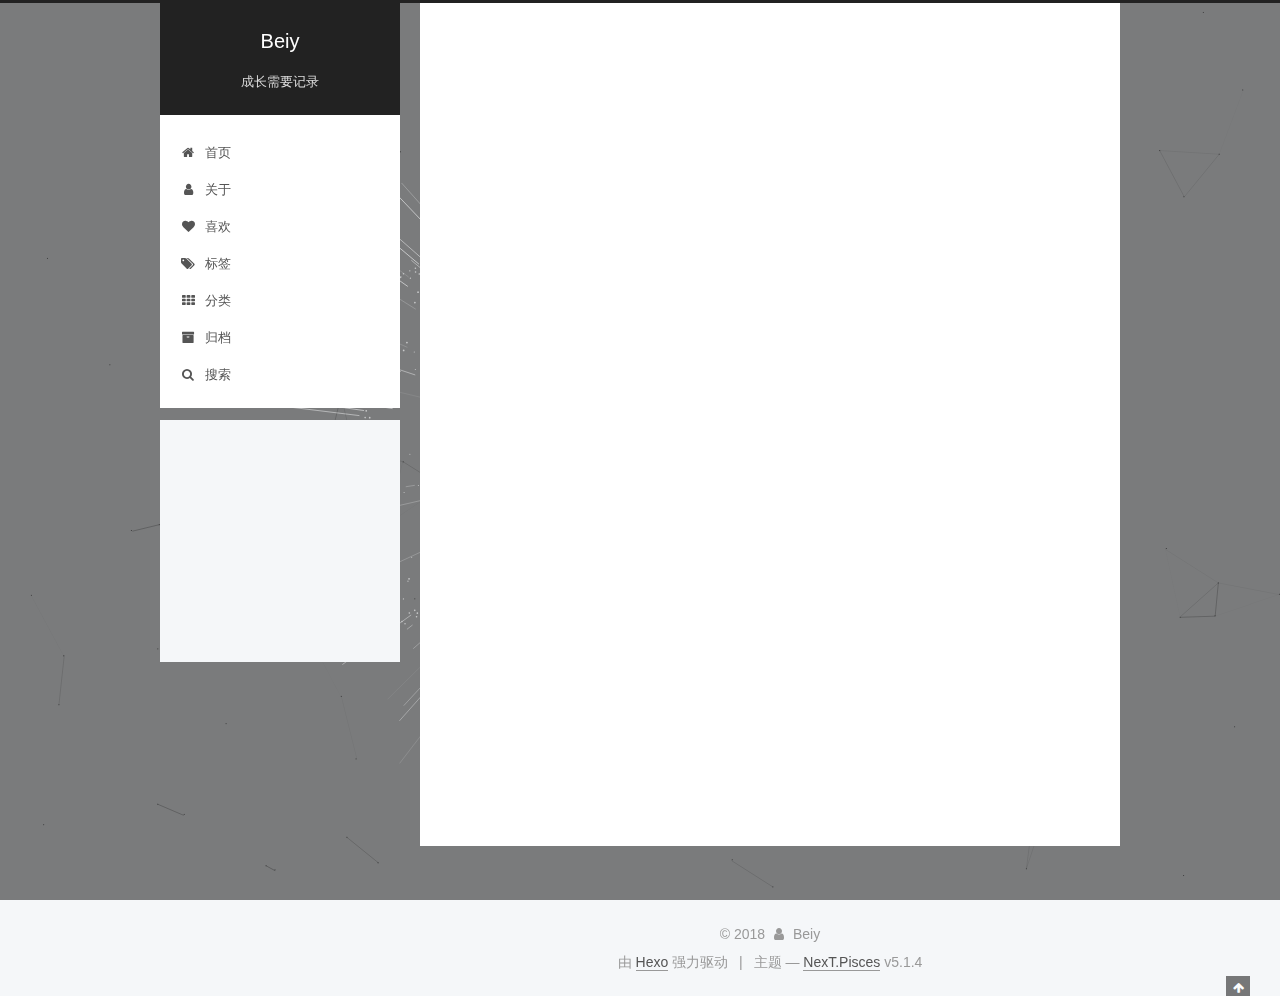
==== commit f49017d0: "Site updated: 2018-12-08 16:54:12" ====
--- a/index.html
+++ b/index.html
@@ -24,6 +24,8 @@
 <meta http-equiv="Cache-Control" content="no-siteapp">
 
 
+
+  <meta name="google-site-verification" content="fHb8Tv7b_1Hjq6KI2hT1pBIM2PuB2cAgT2dPIWE3SPM">
 
 
 
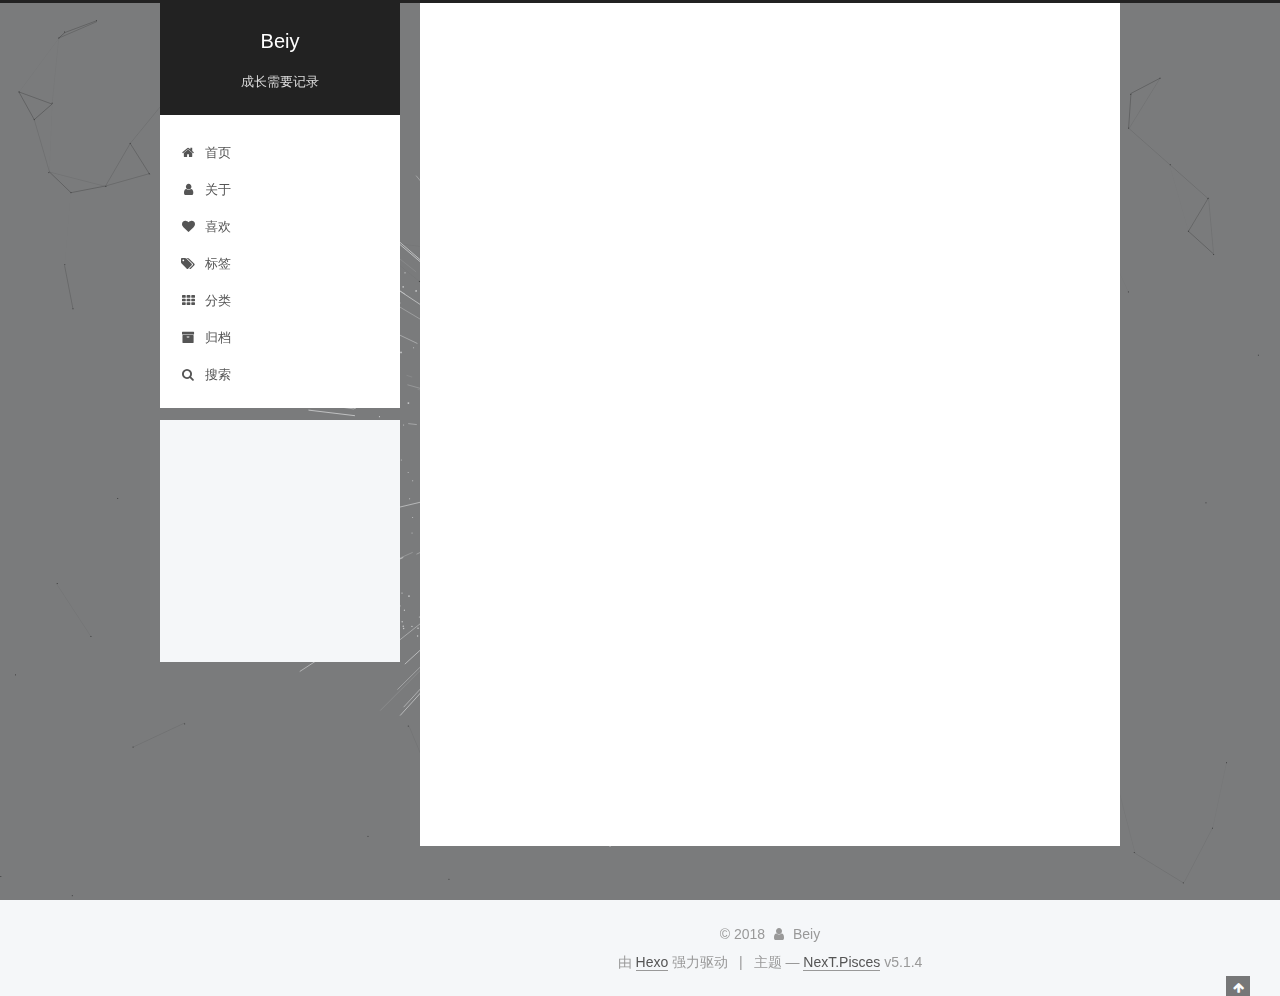
==== commit 85cdaca5: "Site updated: 2018-12-08 17:01:37" ====
--- a/index.html
+++ b/index.html
@@ -33,6 +33,8 @@
 
 
 
+
+  <meta name="baidu-site-verification" content="IJZorTE06m">
 
 
 
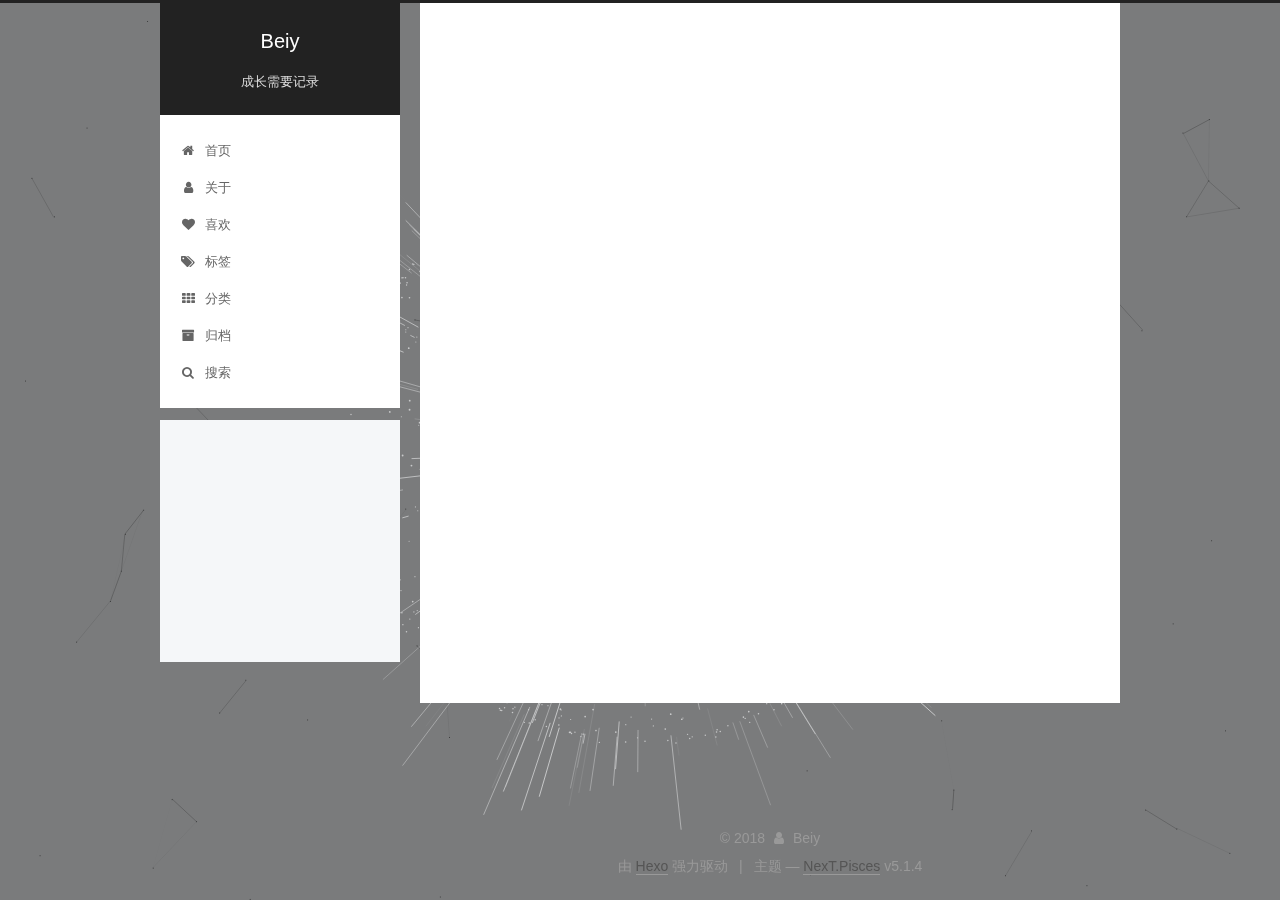
==== commit e171c6ba: "Site updated: 2018-12-09 10:40:59" ====
--- a/index.html
+++ b/index.html
@@ -308,426 +308,6 @@
   
   
   <div class="post-block">
-    <link itemprop="mainEntityOfPage" href="http://yoursite.com/2018/12/07/testing3/">
-
-    <span hidden itemprop="author" itemscope="" itemtype="http://schema.org/Person">
-      <meta itemprop="name" content="Beiy">
-      <meta itemprop="description" content="">
-      <meta itemprop="image" content="https://timgsa.baidu.com/timg?image&quality=80&size=b9999_10000&sec=1544175867117&di=efa00c4926fb83b0f86d25c7953931c9&imgtype=0&src=http%3A%2F%2Fb-ssl.duitang.com%2Fuploads%2Fitem%2F201312%2F05%2F20131205172431_kE58n.jpeg">
-    </span>
-
-    <span hidden itemprop="publisher" itemscope="" itemtype="http://schema.org/Organization">
-      <meta itemprop="name" content="Beiy">
-    </span>
-
-    
-      <header class="post-header">
-
-        
-        
-          <h1 class="post-title" itemprop="name headline">
-                
-                <a class="post-title-link" href="/2018/12/07/testing3/" itemprop="url">testing3</a></h1>
-        
-
-        <div class="post-meta">
-          <span class="post-time">
-            
-              <span class="post-meta-item-icon">
-                <i class="fa fa-calendar-o"></i>
-              </span>
-              
-                <span class="post-meta-item-text">发表于</span>
-              
-              <time title="创建于" itemprop="dateCreated datePublished" datetime="2018-12-07T16:05:24+08:00">
-                2018-12-07
-              </time>
-            
-
-            
-
-            
-          </span>
-
-          
-
-          
-            
-              <span class="post-comments-count">
-                <span class="post-meta-divider">|</span>
-                <span class="post-meta-item-icon">
-                  <i class="fa fa-comment-o"></i>
-                </span>
-                <a href="/2018/12/07/testing3/#comments" itemprop="discussionUrl">
-                  <span class="post-comments-count valine-comment-count" data-xid="/2018/12/07/testing3/" itemprop="commentCount"></span>
-                </a>
-              </span>
-            
-          
-
-          
-          
-             <span id="/2018/12/07/testing3/" class="leancloud_visitors" data-flag-title="testing3">
-               <span class="post-meta-divider">|</span>
-               <span class="post-meta-item-icon">
-                 <i class="fa fa-eye"></i>
-               </span>
-               
-                 <span class="post-meta-item-text">阅读次数&#58;</span>
-               
-                 <span class="leancloud-visitors-count"></span>
-             </span>
-          
-
-          
-
-          
-
-          
-
-        </div>
-      </header>
-    
-
-    
-    
-    
-    <div class="post-body" itemprop="articleBody">
-
-      
-      
-
-      
-        
-          
-            
-          
-        
-      
-    </div>
-    
-    
-    
-
-    
-
-    
-
-    
-
-    <footer class="post-footer">
-      
-
-      
-
-      
-
-      
-      
-        <div class="post-eof"></div>
-      
-    </footer>
-  </div>
-  
-  
-  
-  </article>
-
-
-    
-      
-
-  
-
-  
-  
-  
-
-  <article class="post post-type-normal" itemscope="" itemtype="http://schema.org/Article">
-  
-  
-  
-  <div class="post-block">
-    <link itemprop="mainEntityOfPage" href="http://yoursite.com/2018/12/07/testing2/">
-
-    <span hidden itemprop="author" itemscope="" itemtype="http://schema.org/Person">
-      <meta itemprop="name" content="Beiy">
-      <meta itemprop="description" content="">
-      <meta itemprop="image" content="https://timgsa.baidu.com/timg?image&quality=80&size=b9999_10000&sec=1544175867117&di=efa00c4926fb83b0f86d25c7953931c9&imgtype=0&src=http%3A%2F%2Fb-ssl.duitang.com%2Fuploads%2Fitem%2F201312%2F05%2F20131205172431_kE58n.jpeg">
-    </span>
-
-    <span hidden itemprop="publisher" itemscope="" itemtype="http://schema.org/Organization">
-      <meta itemprop="name" content="Beiy">
-    </span>
-
-    
-      <header class="post-header">
-
-        
-        
-          <h1 class="post-title" itemprop="name headline">
-                
-                <a class="post-title-link" href="/2018/12/07/testing2/" itemprop="url">testing2</a></h1>
-        
-
-        <div class="post-meta">
-          <span class="post-time">
-            
-              <span class="post-meta-item-icon">
-                <i class="fa fa-calendar-o"></i>
-              </span>
-              
-                <span class="post-meta-item-text">发表于</span>
-              
-              <time title="创建于" itemprop="dateCreated datePublished" datetime="2018-12-07T16:01:38+08:00">
-                2018-12-07
-              </time>
-            
-
-            
-
-            
-          </span>
-
-          
-
-          
-            
-              <span class="post-comments-count">
-                <span class="post-meta-divider">|</span>
-                <span class="post-meta-item-icon">
-                  <i class="fa fa-comment-o"></i>
-                </span>
-                <a href="/2018/12/07/testing2/#comments" itemprop="discussionUrl">
-                  <span class="post-comments-count valine-comment-count" data-xid="/2018/12/07/testing2/" itemprop="commentCount"></span>
-                </a>
-              </span>
-            
-          
-
-          
-          
-             <span id="/2018/12/07/testing2/" class="leancloud_visitors" data-flag-title="testing2">
-               <span class="post-meta-divider">|</span>
-               <span class="post-meta-item-icon">
-                 <i class="fa fa-eye"></i>
-               </span>
-               
-                 <span class="post-meta-item-text">阅读次数&#58;</span>
-               
-                 <span class="leancloud-visitors-count"></span>
-             </span>
-          
-
-          
-
-          
-
-          
-
-        </div>
-      </header>
-    
-
-    
-    
-    
-    <div class="post-body" itemprop="articleBody">
-
-      
-      
-
-      
-        
-          
-            
-          
-        
-      
-    </div>
-    
-    
-    
-
-    
-
-    
-
-    
-
-    <footer class="post-footer">
-      
-
-      
-
-      
-
-      
-      
-        <div class="post-eof"></div>
-      
-    </footer>
-  </div>
-  
-  
-  
-  </article>
-
-
-    
-      
-
-  
-
-  
-  
-  
-
-  <article class="post post-type-normal" itemscope="" itemtype="http://schema.org/Article">
-  
-  
-  
-  <div class="post-block">
-    <link itemprop="mainEntityOfPage" href="http://yoursite.com/2018/12/07/testing1/">
-
-    <span hidden itemprop="author" itemscope="" itemtype="http://schema.org/Person">
-      <meta itemprop="name" content="Beiy">
-      <meta itemprop="description" content="">
-      <meta itemprop="image" content="https://timgsa.baidu.com/timg?image&quality=80&size=b9999_10000&sec=1544175867117&di=efa00c4926fb83b0f86d25c7953931c9&imgtype=0&src=http%3A%2F%2Fb-ssl.duitang.com%2Fuploads%2Fitem%2F201312%2F05%2F20131205172431_kE58n.jpeg">
-    </span>
-
-    <span hidden itemprop="publisher" itemscope="" itemtype="http://schema.org/Organization">
-      <meta itemprop="name" content="Beiy">
-    </span>
-
-    
-      <header class="post-header">
-
-        
-        
-          <h1 class="post-title" itemprop="name headline">
-                
-                <a class="post-title-link" href="/2018/12/07/testing1/" itemprop="url">testing1</a></h1>
-        
-
-        <div class="post-meta">
-          <span class="post-time">
-            
-              <span class="post-meta-item-icon">
-                <i class="fa fa-calendar-o"></i>
-              </span>
-              
-                <span class="post-meta-item-text">发表于</span>
-              
-              <time title="创建于" itemprop="dateCreated datePublished" datetime="2018-12-07T15:44:44+08:00">
-                2018-12-07
-              </time>
-            
-
-            
-
-            
-          </span>
-
-          
-
-          
-            
-              <span class="post-comments-count">
-                <span class="post-meta-divider">|</span>
-                <span class="post-meta-item-icon">
-                  <i class="fa fa-comment-o"></i>
-                </span>
-                <a href="/2018/12/07/testing1/#comments" itemprop="discussionUrl">
-                  <span class="post-comments-count valine-comment-count" data-xid="/2018/12/07/testing1/" itemprop="commentCount"></span>
-                </a>
-              </span>
-            
-          
-
-          
-          
-             <span id="/2018/12/07/testing1/" class="leancloud_visitors" data-flag-title="testing1">
-               <span class="post-meta-divider">|</span>
-               <span class="post-meta-item-icon">
-                 <i class="fa fa-eye"></i>
-               </span>
-               
-                 <span class="post-meta-item-text">阅读次数&#58;</span>
-               
-                 <span class="leancloud-visitors-count"></span>
-             </span>
-          
-
-          
-
-          
-
-          
-
-        </div>
-      </header>
-    
-
-    
-    
-    
-    <div class="post-body" itemprop="articleBody">
-
-      
-      
-
-      
-        
-          
-            
-          
-        
-      
-    </div>
-    
-    
-    
-
-    
-
-    
-
-    
-
-    <footer class="post-footer">
-      
-
-      
-
-      
-
-      
-      
-        <div class="post-eof"></div>
-      
-    </footer>
-  </div>
-  
-  
-  
-  </article>
-
-
-    
-      
-
-  
-
-  
-  
-  
-
-  <article class="post post-type-normal" itemscope="" itemtype="http://schema.org/Article">
-  
-  
-  
-  <div class="post-block">
     <link itemprop="mainEntityOfPage" href="http://yoursite.com/2018/12/07/testing/">
 
     <span hidden itemprop="author" itemscope="" itemtype="http://schema.org/Person">
@@ -903,7 +483,7 @@
               
                 <a href="/archives/">
               
-                  <span class="site-state-item-count">4</span>
+                  <span class="site-state-item-count">1</span>
                   <span class="site-state-item-name">日志</span>
                 </a>
               </div>
